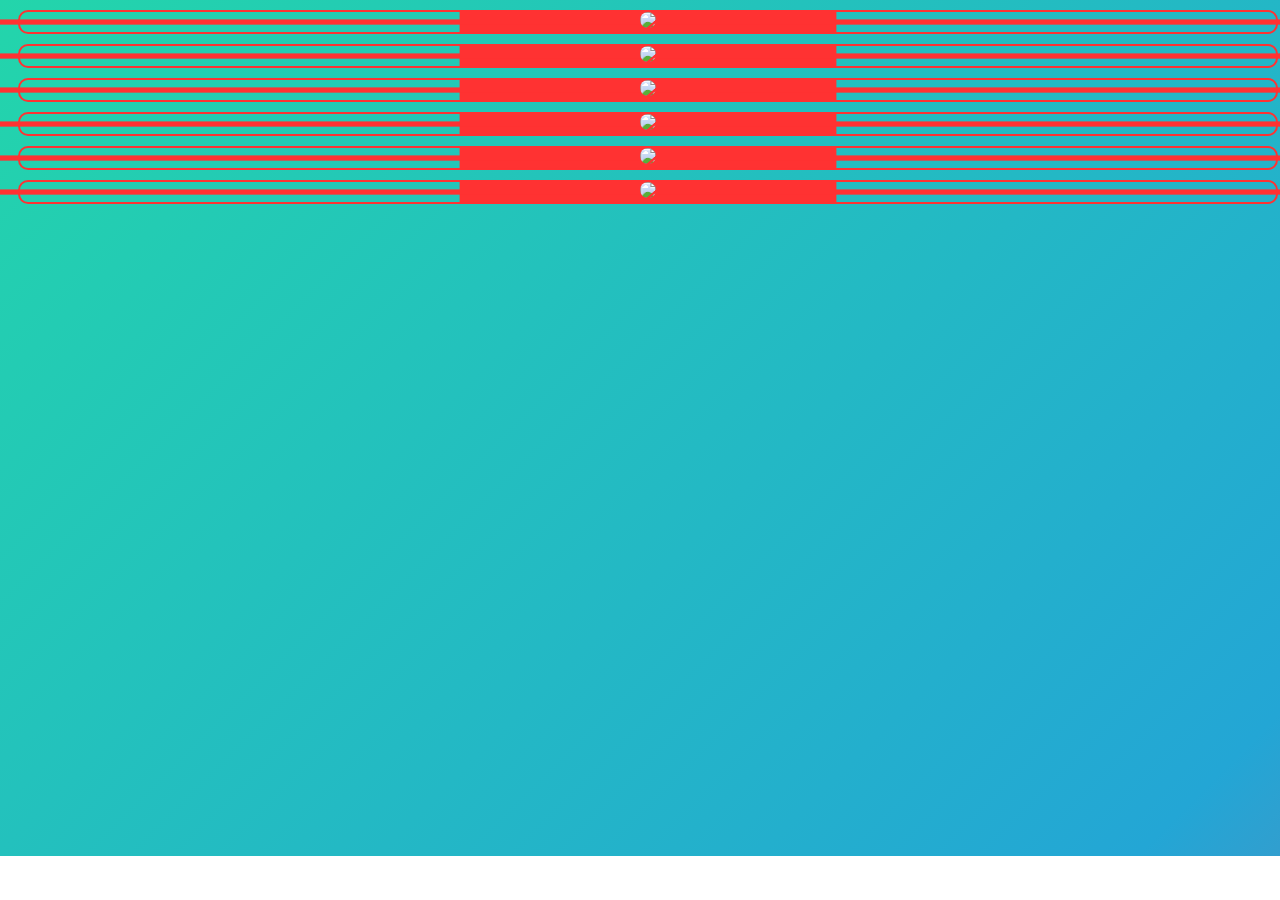
==== our-team.html @ 1195825a "Add files via upload" ====
<!DOCTYPE html>
<html lang="en">
<head>
    <meta charset="UTF-8">
    <title>meet our team</title>

    <script src="assets/js/anurag-js1.js"></script>
    <link href="assets/vendor/aos/aos.css" rel="stylesheet">
    <link href="assets/vendor/bootstrap/css/bootstrap.min.css" rel="stylesheet">
    <link href="assets/vendor/bootstrap-icons/bootstrap-icons.css" rel="stylesheet">
    <link href="assets/vendor/glightbox/css/glightbox.min.css" rel="stylesheet">
    <link href="assets/vendor/swiper/swiper-bundle.min.css" rel="stylesheet">
    <style>
        body {
            background: linear-gradient(-45deg, #ee7752, #e73c7e, #23a6d5, #23d5ab);
            background-size: 400% 400%;
            animation: gradient 15s ease infinite;
            background-repeat: no-repeat;
            width: 100%;
        }

        @keyframes gradient {
            0% {
                background-position: 0% 50%;
            }
            50% {
                background-position: 100% 50%;
            }
            100% {
                background-position: 0% 50%;
            }
        }
        .demo{ background: #e5e5e5; }
        .our-team{
            border: 2px solid #ff3232;
            border-radius: 10px;
            text-align: center;
            margin: 10px;
            z-index: 1;
            position: relative;
        }
        .our-team:before,
        .our-team:after{
            content: "";
            width: 100%;
            height: 104%;
            background: #ff3232;
            position: absolute;
            top: 50%;
            left: 0;
            z-index: -1;
            transform: translateY(-50%) scaleX(0.3);
            transition: all 0.3s ease 0s;
        }
        .our-team:after{
            width: 106%;
            left: 50%;
            transform: translate(-50%, -50%) scaleY(0.25);
        }
        .our-team:hover:before{ transform: translateY(-50%) scaleX(0.7); }
        .our-team:hover:after{ transform: translate(-50%, -50%) scaleY(0.7); }
        .our-team img{
            width: 100%;
            height: auto;
            border-radius: 10px;
            transition: all 0.3s ease 0s;
        }
        .our-team .team-content{
            width: 93%;
            padding: 25px 0 10px;
            background: #ff4444;
            position: absolute;
            bottom: 50px;
            left: 50%;
            opacity: 0;
            -webkit-clip-path: polygon(0% 15%, 15% 15%, 15% 0%, 85% 0%, 85% 15%, 100% 15%, 100% 85%, 85% 85%, 85% 100%, 15% 100%, 15% 85%, 0% 85%);
            clip-path: polygon(0% 15%, 15% 15%, 15% 0%, 85% 0%, 85% 15%, 100% 15%, 100% 85%, 85% 85%, 85% 100%, 15% 100%, 15% 85%, 0% 85%);
            transform: translateX(-50%);
            transition: all 0.3s cubic-bezier(0.5, 0.2,0.1,0.9);
        }
        .our-team:hover .team-content{
            bottom: 10px;
            opacity: 1;
        }
        .our-team .title{
            font-size: 25px;
            font-weight: 600;
            color: #fff;
            letter-spacing: 1px;
            text-transform: capitalize;
            margin: 0;
        }
        .our-team .post{
            display: block;
            font-size: 16px;
            color: #fff;
            text-transform: uppercase;
            margin-bottom: 10px;
        }
        .our-team .social{
            padding: 0;
            margin: 0;
            list-style: none;
        }
        .our-team .social li{
            display: inline-block;
            margin: 0 5px;
        }
        .our-team .social li a{
            display: block;
            width: 35px;
            height: 35px;
            line-height: 35px;
            border-radius: 50%;
            background: #fff;
            font-size: 20px;
            color: #ff3232;
            transition: all 0.3s ease 0s;
        }
        .our-team .social li a:hover{
            background: linear-gradient(to bottom,#ff3232, darkred);
            box-shadow: 0 0 0 5px rgba(255,255,255,0.3);
            color: #fff;
        }
        @media only screen and (max-width: 990px){
            .our-team{ margin-bottom: 30px; }
        }
    </style>
</head>
<body>
<div class="container">
    <div class="row">
        <div class="col-md-4 col-sm-6">
            <div class="our-team">
                <img src="assets/team-img/anurag.jpeg">
                <div class="team-content">
                    <h3 class="title">Williamson</h3>
                    <span class="post">Web Developer</span>
                    <ul class="social">
                        <li><a href="#"><i class="fab fa-facebook-f"></i></a></li>
                        <li><a href="#"><i class="fab fa-twitter"></i></a></li>
                        <li><a href="#"><i class="fab fa-google-plus-g"></i></a></li>
                    </ul>
                </div>
            </div>
        </div>



        <div class="col-md-4 col-sm-6">
            <div class="our-team">
                <img src="assets/team-img/anurag.jpeg">
                <div class="team-content">
                    <h3 class="title">Williamson</h3>
                    <span class="post">Web Developer</span>
                    <ul class="social">
                        <li><a href="#"><i class="fab fa-facebook-f"></i></a></li>
                        <li><a href="#"><i class="fab fa-twitter"></i></a></li>
                        <li><a href="#"><i class="fab fa-google-plus-g"></i></a></li>
                    </ul>
                </div>
            </div>
        </div>



        <div class="col-md-4 col-sm-6">
            <div class="our-team">
                <img src="assets/team-img/anurag.jpeg">
                <div class="team-content">
                    <h3 class="title">Williamson</h3>
                    <span class="post">Web Developer</span>
                    <ul class="social">
                        <li><a href="#"><i class="fab fa-facebook-f"></i></a></li>
                        <li><a href="#"><i class="fab fa-twitter"></i></a></li>
                        <li><a href="#"><i class="fab fa-google-plus-g"></i></a></li>
                    </ul>
                </div>
            </div>
        </div>





        <div class="col-md-4 col-sm-6">
            <div class="our-team">
                <img src="assets/team-img/anurag.jpeg">
                <div class="team-content">
                    <h3 class="title">Williamson</h3>
                    <span class="post">Web Developer</span>
                    <ul class="social">
                        <li><a href="#"><i class="fab fa-facebook-f"></i></a></li>
                        <li><a href="#"><i class="fab fa-twitter"></i></a></li>
                        <li><a href="#"><i class="fab fa-google-plus-g"></i></a></li>
                    </ul>
                </div>
            </div>
        </div>





        <div class="col-md-4 col-sm-6">
            <div class="our-team">
                <img src="assets/team-img/anurag.jpeg">
                <div class="team-content">
                    <h3 class="title">Williamson</h3>
                    <span class="post">Web Developer</span>
                    <ul class="social">
                        <li><a href="#"><i class="fab fa-facebook-f"></i></a></li>
                        <li><a href="#"><i class="fab fa-twitter"></i></a></li>
                        <li><a href="#"><i class="fab fa-google-plus-g"></i></a></li>
                    </ul>
                </div>
            </div>
        </div>






        <div class="col-md-4 col-sm-6">
            <div class="our-team">
                <img src="assets/team-img/anurag.jpeg">
                <div class="team-content">
                    <h3 class="title">Kristiana</h3>
                    <span class="post">Web Designer</span>
                    <ul class="social">
                        <li><a href="#"><i class="fab fa-facebook-f"></i></a></li>
                        <li><a href="#"><i class="fab fa-twitter"></i></a></li>
                        <li><a href="#"><i class="fab fa-google-plus-g"></i></a></li>
                    </ul>
                </div>
            </div>
        </div>
    </div>
</div>
</body>
</html>
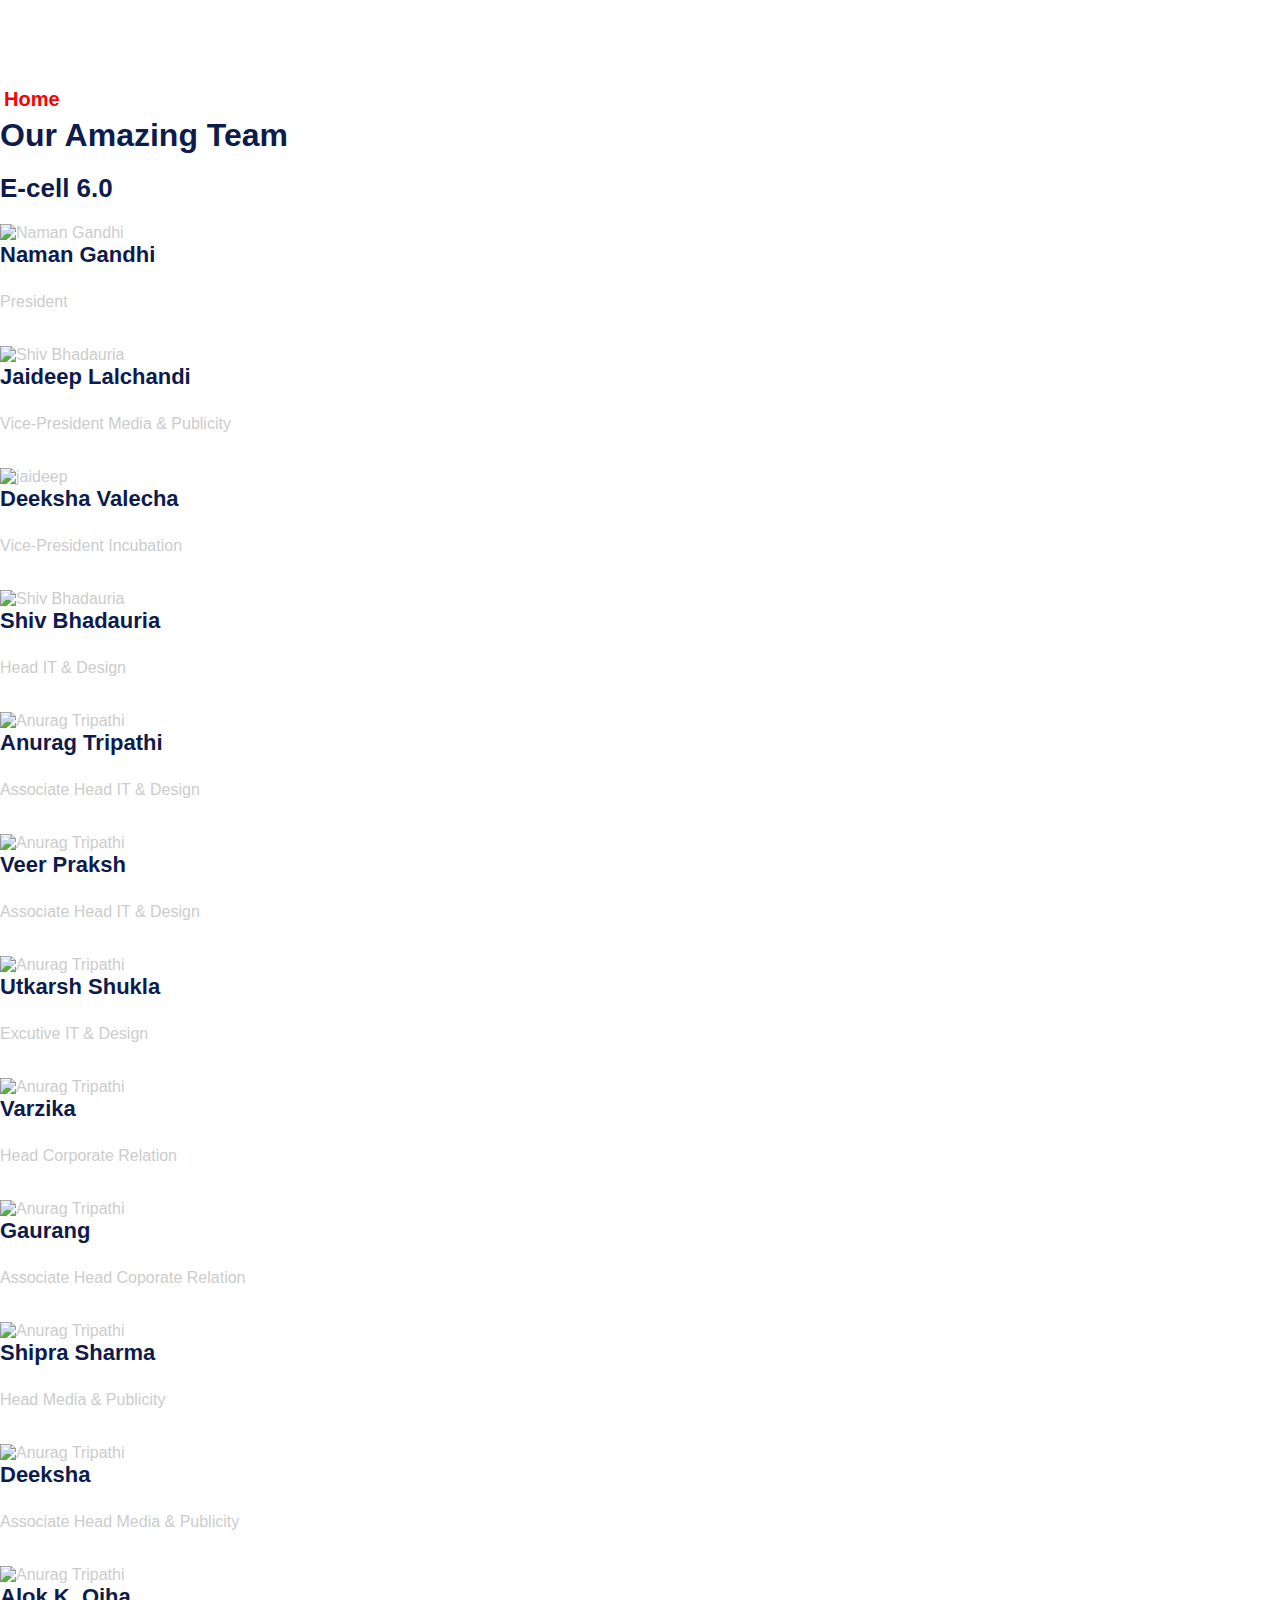
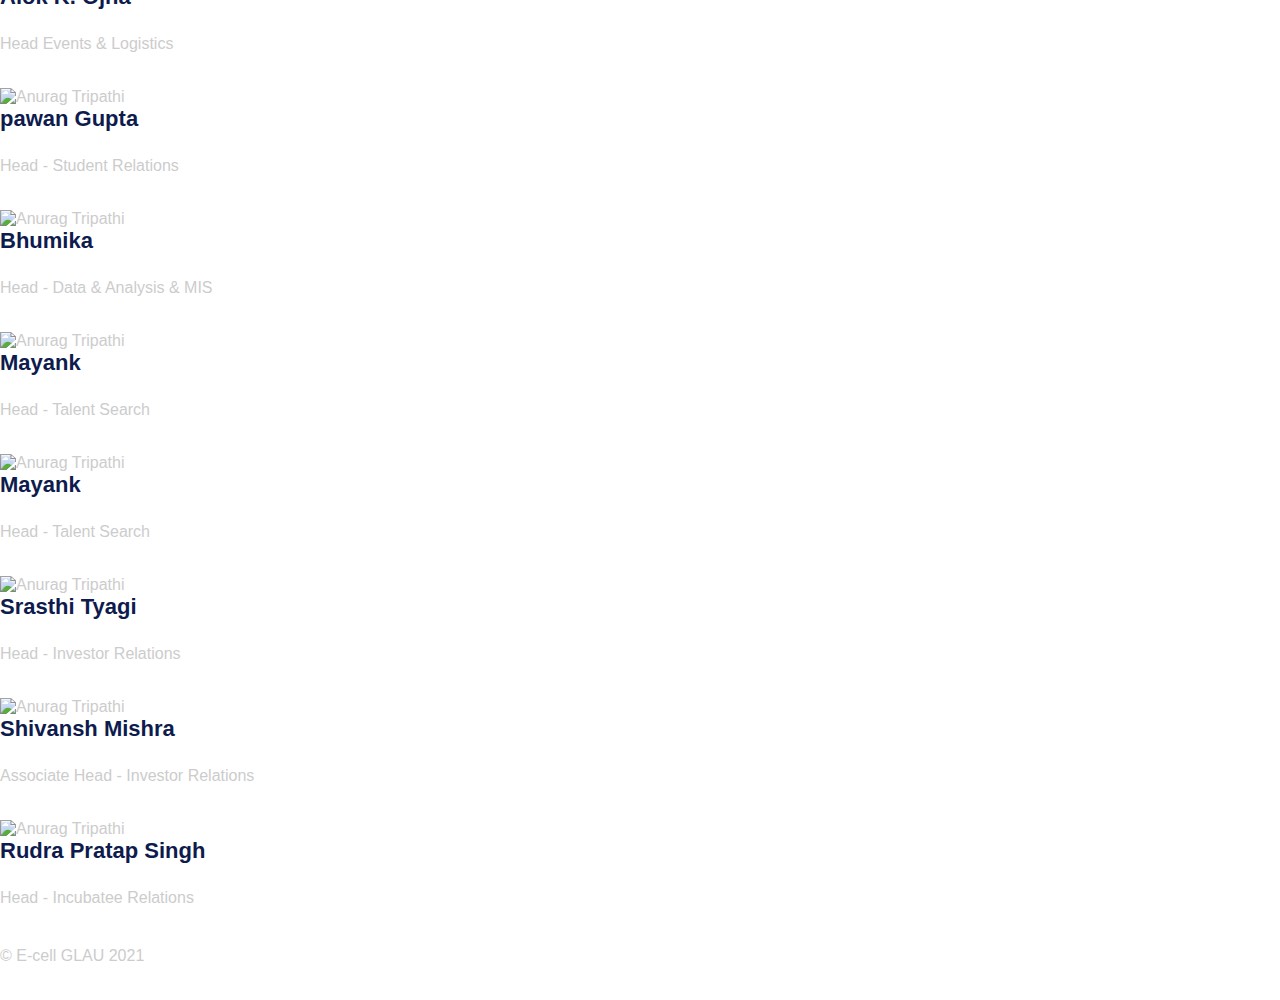
==== commit db266f35: "Add files via upload" ====
--- a/our-team.html
+++ b/our-team.html
@@ -1,242 +1,271 @@
-<!DOCTYPE html>
-<html lang="en">
+<!doctype html>
+<html>
 <head>
-    <meta charset="UTF-8">
-    <title>meet our team</title>
-
-    <script src="assets/js/anurag-js1.js"></script>
-    <link href="assets/vendor/aos/aos.css" rel="stylesheet">
-    <link href="assets/vendor/bootstrap/css/bootstrap.min.css" rel="stylesheet">
-    <link href="assets/vendor/bootstrap-icons/bootstrap-icons.css" rel="stylesheet">
-    <link href="assets/vendor/glightbox/css/glightbox.min.css" rel="stylesheet">
-    <link href="assets/vendor/swiper/swiper-bundle.min.css" rel="stylesheet">
-    <style>
-        body {
-            background: linear-gradient(-45deg, #ee7752, #e73c7e, #23a6d5, #23d5ab);
-            background-size: 400% 400%;
-            animation: gradient 15s ease infinite;
-            background-repeat: no-repeat;
-            width: 100%;
-        }
-
-        @keyframes gradient {
-            0% {
-                background-position: 0% 50%;
-            }
-            50% {
-                background-position: 100% 50%;
-            }
-            100% {
-                background-position: 0% 50%;
-            }
-        }
-        .demo{ background: #e5e5e5; }
-        .our-team{
-            border: 2px solid #ff3232;
-            border-radius: 10px;
-            text-align: center;
-            margin: 10px;
-            z-index: 1;
-            position: relative;
-        }
-        .our-team:before,
-        .our-team:after{
-            content: "";
-            width: 100%;
-            height: 104%;
-            background: #ff3232;
-            position: absolute;
-            top: 50%;
-            left: 0;
-            z-index: -1;
-            transform: translateY(-50%) scaleX(0.3);
-            transition: all 0.3s ease 0s;
-        }
-        .our-team:after{
-            width: 106%;
-            left: 50%;
-            transform: translate(-50%, -50%) scaleY(0.25);
-        }
-        .our-team:hover:before{ transform: translateY(-50%) scaleX(0.7); }
-        .our-team:hover:after{ transform: translate(-50%, -50%) scaleY(0.7); }
-        .our-team img{
-            width: 100%;
-            height: auto;
-            border-radius: 10px;
-            transition: all 0.3s ease 0s;
-        }
-        .our-team .team-content{
-            width: 93%;
-            padding: 25px 0 10px;
-            background: #ff4444;
-            position: absolute;
-            bottom: 50px;
-            left: 50%;
-            opacity: 0;
-            -webkit-clip-path: polygon(0% 15%, 15% 15%, 15% 0%, 85% 0%, 85% 15%, 100% 15%, 100% 85%, 85% 85%, 85% 100%, 15% 100%, 15% 85%, 0% 85%);
-            clip-path: polygon(0% 15%, 15% 15%, 15% 0%, 85% 0%, 85% 15%, 100% 15%, 100% 85%, 85% 85%, 85% 100%, 15% 100%, 15% 85%, 0% 85%);
-            transform: translateX(-50%);
-            transition: all 0.3s cubic-bezier(0.5, 0.2,0.1,0.9);
-        }
-        .our-team:hover .team-content{
-            bottom: 10px;
-            opacity: 1;
-        }
-        .our-team .title{
-            font-size: 25px;
-            font-weight: 600;
-            color: #fff;
-            letter-spacing: 1px;
-            text-transform: capitalize;
-            margin: 0;
-        }
-        .our-team .post{
-            display: block;
-            font-size: 16px;
-            color: #fff;
-            text-transform: uppercase;
-            margin-bottom: 10px;
-        }
-        .our-team .social{
-            padding: 0;
-            margin: 0;
-            list-style: none;
-        }
-        .our-team .social li{
-            display: inline-block;
-            margin: 0 5px;
-        }
-        .our-team .social li a{
-            display: block;
-            width: 35px;
-            height: 35px;
-            line-height: 35px;
-            border-radius: 50%;
-            background: #fff;
-            font-size: 20px;
-            color: #ff3232;
-            transition: all 0.3s ease 0s;
-        }
-        .our-team .social li a:hover{
-            background: linear-gradient(to bottom,#ff3232, darkred);
-            box-shadow: 0 0 0 5px rgba(255,255,255,0.3);
-            color: #fff;
-        }
-        @media only screen and (max-width: 990px){
-            .our-team{ margin-bottom: 30px; }
-        }
-    </style>
+    <link href="assets/css/our-teamcss.css" rel="stylesheet">
+    <link rel="stylesheet" href="https://use.fontawesome.com/releases/v5.14.0/css/all.css" integrity="sha384-HzLeBuhoNPvSl5KYnjx0BT+WB0QEEqLprO+NBkkk5gbc67FTaL7XIGa2w1L0Xbgc" crossorigin="anonymous">
+
+    <link rel="shortcut icon" type="image/x-icon" href="assets/img/Merriweather.zip.png">
+
+    <link href="assets/css/style.css" rel="stylesheet">
+    <link href="assets/css/anurag-css1.css" rel="stylesheet">
+    <link href="assets/css/anurag-css-for-title.css" rel="stylesheet">
+    <link href="assets/css/scrollcss.css" rel="stylesheet">
+    <link href="assets/css/bg-css.css" rel="stylesheet">
+    <link href="assets/css/theme.css" rel="stylesheet">
+    <link href="assets/css/onhover-events.css" rel="stylesheet">
 </head>
 <body>
-<div class="container">
-    <div class="row">
-        <div class="col-md-4 col-sm-6">
-            <div class="our-team">
-                <img src="assets/team-img/anurag.jpeg">
-                <div class="team-content">
-                    <h3 class="title">Williamson</h3>
-                    <span class="post">Web Developer</span>
-                    <ul class="social">
-                        <li><a href="#"><i class="fab fa-facebook-f"></i></a></li>
-                        <li><a href="#"><i class="fab fa-twitter"></i></a></li>
-                        <li><a href="#"><i class="fab fa-google-plus-g"></i></a></li>
-                    </ul>
-                </div>
-            </div>
+<!-- Just an image -->
+<nav class="navbar navbar-light bg-dark">
+    <a class="navbar-brand" href="index.html">
+        <img src="assets/img/Econclave_Logo1%20(1)%2011.png" width="250" height="70" alt="">
+        <a class="navbar-brand" href="index.html" style="font-size: 20px;color: red" >Home</a>
+
+    </a>
+</nav>
+<!--<nav id="navbar" class="navbar order-last order-lg-0" style="background:#000;">-->
+<!--    <ul>-->
+<!--        <li><a class="nav-link scrollto active" href="#hero">Home</a></li>-->
+<!--        <li><a class="nav-link scrollto" href="#aboutx">About</a></li>-->
+<!--        <li><a class="nav-link scrollto" href="#speakers">Speakers</a></li>-->
+<!--        <li><a class="nav-link scrollto" href="#schedule">Schedule</a></li>-->
+<!--        <li><a class="nav-link scrollto" href="#venue">Venue</a></li>-->
+<!--        <li><a class="nav-link scrollto" href="our-team.html">Team</a></li>-->
+<!--        &lt;!&ndash;          <li><a class="nav-link scrollto" href="#gallery">Gallery</a></li>&ndash;&gt;-->
+<!--        <li><a class="nav-link scrollto" href="#supporters">Sponsors</a></li>-->
+<!--        &lt;!&ndash; <li class="dropdown"><a href="#"><span>Drop Down</span> <i class="bi bi-chevron-down"></i></a>-->
+<!--        <ul>-->
+<!--          <li><a href="#">Drop Down 1</a></li>-->
+<!--          <li class="dropdown"><a href="#"><span>Deep Drop Down</span> <i class="bi bi-chevron-right"></i></a>-->
+<!--            <ul>-->
+<!--              <li><a href="#">Deep Drop Down 1</a></li>-->
+<!--              <li><a href="#">Deep Drop Down 2</a></li>-->
+<!--              <li><a href="#">Deep Drop Down 3</a></li>-->
+<!--              <li><a href="#">Deep Drop Down 4</a></li>-->
+<!--              <li><a href="#">Deep Drop Down 5</a></li>-->
+<!--            </ul>-->
+<!--          </li>-->
+<!--          <li><a href="#">Drop Down 2</a></li>-->
+<!--          <li><a href="#">Drop Down 3</a></li>-->
+<!--          <li><a href="#">Drop Down 4</a></li>-->
+<!--        </ul>-->
+<!--      </li> &ndash;&gt;-->
+<!--        <li><a class="nav-link scrollto" href="#contact">Contact</a></li>-->
+<!--    </ul>-->
+<!--    <i class="bi bi-list mobile-nav-toggle"></i>-->
+<!--</nav>-->
+<section class="page-section bg-light" id="team">
+    <div class="container" >
+        <div class="text-center" data-aos="fade-up-right">
+            <h2 class="section-heading text-uppercase">Our Amazing Team</h2>
+            <h3 class="section-subheading text-muted">E-cell 6.0</h3>
         </div>
-
-
-
-        <div class="col-md-4 col-sm-6">
-            <div class="our-team">
-                <img src="assets/team-img/anurag.jpeg">
-                <div class="team-content">
-                    <h3 class="title">Williamson</h3>
-                    <span class="post">Web Developer</span>
-                    <ul class="social">
-                        <li><a href="#"><i class="fab fa-facebook-f"></i></a></li>
-                        <li><a href="#"><i class="fab fa-twitter"></i></a></li>
-                        <li><a href="#"><i class="fab fa-google-plus-g"></i></a></li>
-                    </ul>
-                </div>
-            </div>
+        <div class="row">
+
+            <div class="col-lg-3" data-aos="fade-up-right">
+                <div class="team-member">
+                    <img class="mx-auto rounded-circle" src="assets/img/team/Naman.png" alt="Naman Gandhi" />
+                    <h4>Naman Gandhi</h4>
+                    <p class="text-muted">President</p>
+                    <a class="btn btn-dark btn-social mx-2" href="https://www.instagram.com/gandhi_naman_/" style="background:white;"><i style="color: pink" class="fab fa-instagram"></i></a>
+                    <a class="btn btn-dark btn-social mx-2" href="https://www.linkedin.com/in/gandhinaman/" style="background:white;"><i class="fab fa-linkedin-in"></i></a>
+                </div>
+            </div>
+
+            <div class="col-lg-3" data-aos="fade-up-up">
+                <div class="team-member">
+                    <img class="mx-auto rounded-circle" src="assets/img/team/jaideep.png" alt="Shiv Bhadauria" />
+                    <h4>Jaideep Lalchandi</h4>
+                    <p class="text-muted">Vice-President Media & Publicity</p>
+                    <a class="btn btn-dark btn-social mx-2" href="https://www.instagram.com/shutterspeed_12" style="background:white;"><i style="color: pink" class="fab fa-instagram"></i></a>
+                    <a class="btn btn-dark btn-social mx-2" href="https://www.linkedin.com/in/jai12" style="background:white;"><i class="fab fa-linkedin-in"></i></a>
+                </div>
+            </div>
+
+            <div class="col-lg-3" data-aos="fade-up-up">
+                <div class="team-member">
+                    <img class="mx-auto rounded-circle" src="assets/img/team/deekshav.png" alt="jaideep" />
+                    <h4>Deeksha Valecha</h4>
+                    <p class="text-muted">Vice-President Incubation</p>
+                    <a class="btn btn-dark btn-social mx-2" href="https://instagram.com/miss_valecha0111?igshid=nxprdkj6j79t" style="background:white;"><i style="color: pink" class="fab fa-instagram"></i></a>
+                    <a class="btn btn-dark btn-social mx-2" href="https://www.linkedin.com/in/deeksha-valecha-1931b4176" style="background:white;"><i class="fab fa-linkedin-in"></i></a>
+                </div>
+            </div>
+
+
+
+            <div class="col-lg-3" data-aos="fade-up-left">
+                <div class="team-member">
+                    <img class="mx-auto rounded-circle" src="assets/img/team/shiv.png" alt="Shiv Bhadauria" />
+                    <h4>Shiv Bhadauria</h4>
+                    <p class="text-muted">Head IT & Design</p>
+                    <a class="btn btn-dark btn-social mx-2" href="https://www.instagram.com/__shivbhadouria/" style="background:white;"><i style="color: pink" class="fab fa-instagram"></i></a>
+                    <a class="btn btn-dark btn-social mx-2" href="https://www.linkedin.com/in/shiv-bhadouria-53545017a/" style="background:white;"><i class="fab fa-linkedin-in"></i></a>
+                </div>
+            </div>
+
+
+            <div class="col-lg-3" data-aos="fade-up-right">
+                <div class="team-member">
+                    <img class="mx-auto rounded-circle" src="assets/img/team/anurag.jpg" alt="Anurag Tripathi" />
+                    <h4>Anurag Tripathi</h4>
+                    <p class="text-muted">Associate Head IT & Design</p>
+                    <a class="btn btn-dark btn-social mx-2" href="https://www.instagram.com/anurag.tripathii" style="background:white;"><i style="color: pink" class="fab fa-instagram"></i></a>
+                    <a class="btn btn-dark btn-social mx-2" href="https://www.linkedin.com/in/anurag-tripathi-762263172/" style="background:white;"><i class="fab fa-linkedin-in"></i></a>
+                </div>
+            </div>
+
+            <div class="col-lg-3" data-aos="fade-up-up">
+                <div class="team-member">
+                    <img class="mx-auto rounded-circle" src="assets/img/team/veer2.jpg" alt="Anurag Tripathi" />
+                    <h4>Veer Praksh</h4>
+                    <p class="text-muted">Associate Head IT & Design</p>
+                    <a class="btn btn-dark btn-social mx-2" href="https://www.instagram.com/prakash_veer/" style="background:white;"><i style="color: pink" class="fab fa-instagram"></i></a>
+                    <a class="btn btn-dark btn-social mx-2" href="https://www.linkedin.com/in/veer-prakash-8b3a431b2/" style="background:white;"><i class="fab fa-linkedin-in"></i></a>
+                </div>
+            </div>
+
+            <div class="col-lg-3" data-aos="fade-up-up">
+                <div class="team-member">
+                    <img class="mx-auto rounded-circle" src="assets/img/team/veer2.jpg" alt="Anurag Tripathi" />
+                    <h4>Utkarsh Shukla</h4>
+                    <p class="text-muted">Excutive IT & Design</p>
+                    <a class="btn btn-dark btn-social mx-2" href="https://www.instagram.com/prakash_veer/" style="background:white;"><i style="color: pink" class="fab fa-instagram"></i></a>
+                    <a class="btn btn-dark btn-social mx-2" href="https://www.linkedin.com/in/veer-prakash-8b3a431b2/" style="background:white;"><i class="fab fa-linkedin-in"></i></a>
+                </div>
+            </div>
+
+
+            <div class="col-lg-3" data-aos="fade-up-left">
+                <div class="team-member">
+                    <img class="mx-auto rounded-circle" src="assets/img/team/IMG_20190809_203653_726.jpg" alt="Anurag Tripathi" />
+                    <h4>Varzika</h4>
+                    <p class="text-muted">Head Corporate Relation</p>
+                    <a class="btn btn-dark btn-social mx-2" href="https://www.instagram.com/varzik_a/?hl=en" style="background:white;"><i style="color: pink" class="fab fa-instagram"></i></a>
+                    <a class="btn btn-dark btn-social mx-2" href="https://www.linkedin.com/in/varzikatiwari08/" style="background:white;"><i class="fab fa-linkedin-in"></i></a>
+                </div>
+            </div>
+
+            <div class="col-lg-3" data-aos="fade-up-right">
+                <div class="team-member">
+                    <img class="mx-auto rounded-circle" src="assets/img/team/gaurang.png" alt="Anurag Tripathi" />
+                    <h4>Gaurang</h4>
+                    <p class="text-muted">Associate Head Coporate Relation</p>
+                    <a class="btn btn-dark btn-social mx-2" href="https://www.instagram.com/__.gaurang.__/" style="background:white;"><i style="color: pink" class="fab fa-instagram"></i></a>
+                    <a class="btn btn-dark btn-social mx-2" href="https://www.linkedin.com/in/gaurangk30/" style="background:white;"><i class="fab fa-linkedin-in"></i></a>
+                </div>
+            </div>
+
+            <div class="col-lg-3" data-aos="fade-up-up">
+                <div class="team-member">
+                    <img class="mx-auto rounded-circle" src="assets/img/team/shipra.png" alt="Anurag Tripathi" />
+                    <h4>Shipra Sharma</h4>
+                    <p class="text-muted">Head Media & Publicity</p>
+                    <a class="btn btn-dark btn-social mx-2" href="https://www.linkedin.com/in/shipra-sharma-8b8801150" style="background:white;"><i class="fab fa-linkedin-in"></i></a>
+                </div>
+            </div>
+
+            <div class="col-lg-3" data-aos="fade-up-up">
+                <div class="team-member">
+                    <img class="mx-auto rounded-circle" src="assets/img/team/deeksha2year.png" alt="Anurag Tripathi" />
+                    <h4>Deeksha</h4>
+                    <p class="text-muted">Associate Head Media & Publicity</p>
+                    <a class="btn btn-dark btn-social mx-2" href="#!" style="background:white;"><i style="color: pink" class="fab fa-instagram"></i></a>
+                    <a class="btn btn-dark btn-social mx-2" href="#!" style="background:white;"><i class="fab fa-linkedin-in"></i></a>
+                </div>
+            </div>
+
+            <div class="col-lg-3" data-aos="fade-up-left">
+                <div class="team-member">
+                    <img class="mx-auto rounded-circle" src="assets/img/team/alok.png" alt="Anurag Tripathi" />
+                    <h4>Alok K. Ojha</h4>
+                    <p class="text-muted">Head Events & Logistics</p>
+                    <a class="btn btn-dark btn-social mx-2" href="#!" style="background:white;"><i style="color: pink" class="fab fa-instagram"></i></a>
+                    <a class="btn btn-dark btn-social mx-2" href="#!" style="background:white;"><i class="fab fa-linkedin-in"></i></a>
+                </div>
+            </div>
+
+            <div class="col-lg-3" data-aos="fade-up-right">
+                <div class="team-member">
+                    <img class="mx-auto rounded-circle" src="assets/img/team/pawan.png" alt="Anurag Tripathi" />
+                    <h4>pawan Gupta</h4>
+                    <p class="text-muted">Head - Student Relations</p>
+                    <a class="btn btn-dark btn-social mx-2" href="#!" style="background:white;"><i style="color: pink" class="fab fa-instagram"></i></a>
+                    <a class="btn btn-dark btn-social mx-2" href="#!" style="background:white;"><i class="fab fa-linkedin-in"></i></a>
+                </div>
+            </div>
+
+            <div class="col-lg-3" data-aos="fade-up-up">
+                <div class="team-member">
+                    <img class="mx-auto rounded-circle" src="assets/img/team/bhumika.png" alt="Anurag Tripathi" />
+                    <h4>Bhumika</h4>
+                    <p class="text-muted">Head - Data & Analysis & MIS</p>
+                    <a class="btn btn-dark btn-social mx-2" href="https://www.instagram.com/_bhumi123_?r=nametag" style="background:white;"><i style="color: pink" class="fab fa-instagram"></i></a>
+                    <a class="btn btn-dark btn-social mx-2" href="https://www.linkedin.com/in/bhumika-sharma-835675179" style="background:white;"><i class="fab fa-linkedin-in"></i></a>
+                </div>
+            </div>
+
+            <div class="col-lg-3" data-aos="fade-up-up">
+                <div class="team-member">
+                    <img class="mx-auto rounded-circle" src="assets/img/team/mayank.png" alt="Anurag Tripathi" />
+                    <h4>Mayank</h4>
+                    <p class="text-muted">Head - Talent Search</p>
+                    <a class="btn btn-dark btn-social mx-2" href="https://instagram.com/mayank3185?igshid=1vy41rhjdi3og" style="background:white;"><i style="color: pink" class="fab fa-instagram"></i></a>
+                    <a class="btn btn-dark btn-social mx-2" href="http://www.linkedin.com/in/mayank3185" style="background:white;"><i class="fab fa-linkedin-in"></i></a>
+                </div>
+            </div>
+
+            <div class="col-lg-3" data-aos="fade-up-left">
+                <div class="team-member">
+                    <img class="mx-auto rounded-circle" src="assets/img/team/deeksha2year.png" alt="Anurag Tripathi" />
+                    <h4>Mayank</h4>
+                    <p class="text-muted">Head - Talent Search</p>
+                    <a class="btn btn-dark btn-social mx-2" href="#!" style="background:white;"><i style="color: pink" class="fab fa-instagram"></i></a>
+                    <a class="btn btn-dark btn-social mx-2" href="#!" style="background:white;"><i class="fab fa-linkedin-in"></i></a>
+                </div>
+            </div>
+
+            <div class="col-lg-3" data-aos="fade-up-right"v>
+                <div class="team-member">
+                    <img class="mx-auto rounded-circle" src="assets/img/team/shrashti.png" alt="Anurag Tripathi" />
+                    <h4>Srasthi Tyagi</h4>
+                    <p class="text-muted">Head - Investor Relations</p>
+                    <a class="btn btn-dark btn-social mx-2" href="https://instagram.com/__tyagii___?igshid=m61086ssnace" style="background:white;"><i style="color: pink" class="fab fa-instagram"></i></a>
+                    <a class="btn btn-dark btn-social mx-2" href="https://www.linkedin.com/in/srashti-tyagi" style="background:white;"><i class="fab fa-linkedin-in"></i></a>
+                </div>
+            </div>
+
+            <div class="col-lg-3" data-aos="fade-up-up">
+                <div class="team-member">
+                    <img class="mx-auto rounded-circle" src="assets/img/team/shivansh.png" alt="Anurag Tripathi" />
+                    <h4>Shivansh Mishra</h4>
+                    <p class="text-muted">Associate Head - Investor Relations</p>
+                    <a class="btn btn-dark btn-social mx-2" href="https://instagram.com/your_shivansh?igshid=1szld5m1wb5jb" style="background:white;"><i style="color: pink" class="fab fa-instagram"></i></a>
+                    <a class="btn btn-dark btn-social mx-2" href="https://www.linkedin.com/in/shivansh-mishra" style="background:white;"><i class="fab fa-linkedin-in"></i></a>
+                </div>
+            </div>
+
+            <div class="col-lg-3" data-aos="fade-up-left">
+                <div class="team-member">
+                    <img class="mx-auto rounded-circle" src="assets/img/team/rudra.png" alt="Anurag Tripathi" />
+                    <h4>Rudra Pratap Singh</h4>
+                    <p class="text-muted">Head - Incubatee Relations</p>
+                    <a class="btn btn-dark btn-social mx-2" href="http://instagram.com/rudra.pratap.rajput/" style="background:white;"><i style="color: pink" class="fab fa-instagram"></i></a>
+                    <a class="btn btn-dark btn-social mx-2" href="http://linkedin.com/in/rudra-pratap-singh-a3a175205" style="background:white;"><i class="fab fa-linkedin-in"></i></a>
+                </div>
+            </div>
+
+
+
+
+
+
         </div>
-
-
-
-        <div class="col-md-4 col-sm-6">
-            <div class="our-team">
-                <img src="assets/team-img/anurag.jpeg">
-                <div class="team-content">
-                    <h3 class="title">Williamson</h3>
-                    <span class="post">Web Developer</span>
-                    <ul class="social">
-                        <li><a href="#"><i class="fab fa-facebook-f"></i></a></li>
-                        <li><a href="#"><i class="fab fa-twitter"></i></a></li>
-                        <li><a href="#"><i class="fab fa-google-plus-g"></i></a></li>
-                    </ul>
-                </div>
-            </div>
-        </div>
-
-
-
-
-
-        <div class="col-md-4 col-sm-6">
-            <div class="our-team">
-                <img src="assets/team-img/anurag.jpeg">
-                <div class="team-content">
-                    <h3 class="title">Williamson</h3>
-                    <span class="post">Web Developer</span>
-                    <ul class="social">
-                        <li><a href="#"><i class="fab fa-facebook-f"></i></a></li>
-                        <li><a href="#"><i class="fab fa-twitter"></i></a></li>
-                        <li><a href="#"><i class="fab fa-google-plus-g"></i></a></li>
-                    </ul>
-                </div>
-            </div>
-        </div>
-
-
-
-
-
-        <div class="col-md-4 col-sm-6">
-            <div class="our-team">
-                <img src="assets/team-img/anurag.jpeg">
-                <div class="team-content">
-                    <h3 class="title">Williamson</h3>
-                    <span class="post">Web Developer</span>
-                    <ul class="social">
-                        <li><a href="#"><i class="fab fa-facebook-f"></i></a></li>
-                        <li><a href="#"><i class="fab fa-twitter"></i></a></li>
-                        <li><a href="#"><i class="fab fa-google-plus-g"></i></a></li>
-                    </ul>
-                </div>
-            </div>
-        </div>
-
-
-
-
-
-
-        <div class="col-md-4 col-sm-6">
-            <div class="our-team">
-                <img src="assets/team-img/anurag.jpeg">
-                <div class="team-content">
-                    <h3 class="title">Kristiana</h3>
-                    <span class="post">Web Designer</span>
-                    <ul class="social">
-                        <li><a href="#"><i class="fab fa-facebook-f"></i></a></li>
-                        <li><a href="#"><i class="fab fa-twitter"></i></a></li>
-                        <li><a href="#"><i class="fab fa-google-plus-g"></i></a></li>
-                    </ul>
-                </div>
-            </div>
+        <div class="row">
+            <div class="col-lg-8 mx-auto text-center"><p class="large text-muted">
+                &copy; E-cell GLAU 2021
         </div>
     </div>
-</div>
+</section>
 </body>
 </html>--- a/assets/css/style.css
+++ b/assets/css/style.css
@@ -0,0 +1,1625 @@
+/**
+
+* Author: Anurag tripathi
+
+*/
+
+/*--------------------------------------------------------------
+# General
+--------------------------------------------------------------*/
+body {
+  background: #fff;
+  color: #2f3138;
+  font-family: "Open Sans", sans-serif;
+}
+
+a {
+  color: #f82249;
+  text-decoration: none;
+  transition: 0.5s;
+}
+
+a:hover, a:active, a:focus {
+  color: #f8234a;
+  outline: none;
+  text-decoration: none;
+}
+
+p {
+  padding: 0;
+  margin: 0 0 30px 0;
+}
+
+h1, h2, h3, h4, h5, h6 {
+  font-family: "Raleway", sans-serif;
+  font-weight: 400;
+  margin: 0 0 20px 0;
+  padding: 0;
+  color: #0e1b4d;
+}
+
+.main-page {
+  margin-top: 70px;
+}
+
+/* Prelaoder */
+#preloader {
+  position: fixed;
+  left: 0;
+  top: 0;
+  z-index: 999;
+  width: 100%;
+  height: 100%;
+  overflow: visible;
+  background: #fff url("../img/preloader.svg") no-repeat center center;
+}
+
+/*--------------------------------------------------------------
+# Back to top button
+--------------------------------------------------------------*/
+.back-to-top {
+  position: fixed;
+  visibility: hidden;
+  opacity: 0;
+  right: 15px;
+  bottom: 15px;
+  z-index: 996;
+  background: #f82249;
+  width: 40px;
+  height: 40px;
+  border-radius: 50px;
+  transition: all 0.4s;
+}
+
+.back-to-top i {
+  font-size: 28px;
+  color: #fff;
+  line-height: 0;
+}
+
+.back-to-top:hover {
+  background: #f94a6a;
+  color: #fff;
+}
+
+.back-to-top.active {
+  visibility: visible;
+  opacity: 1;
+}
+
+/* Sections Header
+--------------------------------*/
+.section-header {
+  margin-bottom: 60px;
+  position: relative;
+  padding-bottom: 20px;
+}
+
+.section-header::before {
+  content: '';
+  position: absolute;
+  display: block;
+  width: 60px;
+  height: 5px;
+  background: #f82249;
+  bottom: 0;
+  left: calc(50% - 25px);
+}
+
+.section-header h2 {
+  font-size: 36px;
+  text-transform: uppercase;
+  text-align: center;
+  font-weight: 700;
+  margin-bottom: 10px;
+}
+
+.section-header p {
+  text-align: center;
+  padding: 0;
+  margin: 0;
+  font-size: 18px;
+  font-weight: 500;
+  color: #9195a2;
+}
+
+.section-with-bg {
+  background-color: #f6f7fd;
+}
+
+/*--------------------------------------------------------------
+# Header
+--------------------------------------------------------------*/
+#header {
+  height: 90px;
+  position: fixed;
+  left: 0;
+  top: 0;
+  right: 0;
+  transition: all 0.5s;
+  z-index: 997;
+}
+
+#header.header-scrolled, #header.header-inner {
+  background: black;
+  height: 70px;
+}
+
+#header #logo h1 {
+  font-size: 36px;
+  margin: 0;
+  font-family: "Raleway", sans-serif;
+  font-weight: 700;
+  letter-spacing: 3px;
+  text-transform: uppercase;
+}
+
+#header #logo h1 span {
+  color: #f82249;
+}
+
+#header #logo h1 a, #header #logo h1 a:hover {
+  color: #fff;
+}
+
+#header #logo img {
+  padding: 0;
+  margin: 0;
+  max-height: 40px;
+}
+
+@media (max-width: 992px) {
+  #header #logo img {
+    max-height: 30px;
+  }
+}
+
+/*--------------------------------------------------------------
+# Buy Tickets
+--------------------------------------------------------------*/
+.buy-tickets {
+  color: #fff;
+  background: #f82249;
+  padding: 7px 22px;
+  margin: 0 0 0 15px;
+  border-radius: 50px;
+  border: 2px solid #f82249;
+  transition: all ease-in-out 0.3s;
+  font-weight: 500;
+  line-height: 1;
+  font-size: 13px;
+  white-space: nowrap;
+}
+
+.buy-tickets:hover {
+  background: none;
+  color: #fff;
+}
+
+.buy-tickets:focus {
+  color: #fff;
+}
+
+@media (max-width: 992px) {
+  .buy-tickets {
+    margin: 0 15px 0 0;
+  }
+}
+
+/*--------------------------------------------------------------
+# Navigation Menu
+--------------------------------------------------------------*/
+/**
+* Desktop Navigation 
+*/
+.navbar {
+  padding: 0;
+}
+
+.navbar ul {
+  margin: 0;
+  padding: 0;
+  display: flex;
+  list-style: none;
+  align-items: center;
+}
+
+.navbar li {
+  position: relative;
+}
+
+.navbar > ul > li {
+  white-space: nowrap;
+  padding: 10px 0 10px 12px;
+}
+
+.navbar a {
+  display: flex;
+  align-items: center;
+  justify-content: space-between;
+  color: rgba(202, 206, 221, 0.8);
+  font-family: "Raleway", sans-serif;
+  font-weight: 600;
+  font-size: 14px;
+  white-space: nowrap;
+  transition: 0.3s;
+  position: relative;
+  padding: 6px 4px;
+}
+
+.navbar a i {
+  font-size: 12px;
+  line-height: 0;
+  margin-left: 5px;
+}
+
+.navbar > ul > li > a:before {
+  content: "";
+  position: absolute;
+  width: 0;
+  height: 2px;
+  bottom: -6px;
+  left: 0;
+  background-color: #f82249;
+  visibility: hidden;
+  transition: all 0.3s ease-in-out 0s;
+}
+
+.navbar a:hover:before, .navbar li:hover > a:before, .navbar .active:before {
+  visibility: visible;
+  width: 100%;
+}
+
+.navbar a:hover, .navbar .active, .navbar li:hover > a {
+  color: #fff;
+}
+
+.navbar .dropdown ul {
+  display: block;
+  position: absolute;
+  left: 12px;
+  top: calc(100% + 30px);
+  margin: 0;
+  padding: 10px 0;
+  z-index: 99;
+  opacity: 0;
+  visibility: hidden;
+  background: #fff;
+  box-shadow: 0px 0px 30px rgba(127, 137, 161, 0.25);
+  transition: 0.3s;
+}
+
+.navbar .dropdown ul li {
+  min-width: 200px;
+}
+
+.navbar .dropdown ul a {
+  padding: 10px 20px;
+  font-size: 14px;
+  text-transform: none;
+  color: #060c22;
+}
+
+.navbar .dropdown ul a i {
+  font-size: 12px;
+}
+
+.navbar .dropdown ul a:hover, .navbar .dropdown ul .active:hover, .navbar .dropdown ul li:hover > a {
+  color: #f82249;
+}
+
+.navbar .dropdown:hover > ul {
+  opacity: 1;
+  top: 100%;
+  visibility: visible;
+}
+
+.navbar .dropdown .dropdown ul {
+  top: 0;
+  left: calc(100% - 30px);
+  visibility: hidden;
+}
+
+.navbar .dropdown .dropdown:hover > ul {
+  opacity: 1;
+  top: 0;
+  left: 100%;
+  visibility: visible;
+}
+
+@media (max-width: 1366px) {
+  .navbar .dropdown .dropdown ul {
+    left: -90%;
+  }
+  .navbar .dropdown .dropdown:hover > ul {
+    left: -100%;
+  }
+}
+
+/**
+* Mobile Navigation 
+*/
+.mobile-nav-toggle {
+  color: #fff;
+  font-size: 28px;
+  cursor: pointer;
+  display: none;
+  line-height: 0;
+  transition: 0.5s;
+}
+
+@media (max-width: 991px) {
+  .mobile-nav-toggle {
+    display: block;
+  }
+  .navbar ul {
+    display: none;
+  }
+}
+
+.navbar-mobile {
+  position: fixed;
+  overflow: hidden;
+  top: 0;
+  right: 0;
+  left: 0;
+  bottom: 0;
+  background: rgba(0, 0, 0, 0.9);
+  transition: 0.3s;
+  z-index: 999;
+}
+
+.navbar-mobile .mobile-nav-toggle {
+  position: absolute;
+  top: 15px;
+  right: 15px;
+}
+
+.navbar-mobile ul {
+  display: block;
+  position: absolute;
+  top: 55px;
+  right: 15px;
+  bottom: 15px;
+  left: 15px;
+  padding: 10px 0;
+  background-color: #fff;
+  overflow-y: auto;
+  transition: 0.3s;
+}
+
+.navbar-mobile > ul > li {
+  padding: 0;
+}
+
+.navbar-mobile a:hover:before, .navbar-mobile li:hover > a:before, .navbar-mobile .active:before {
+  visibility: hidden;
+}
+
+.navbar-mobile a {
+  padding: 10px 20px;
+  font-size: 15px;
+  color: #060c22;
+}
+
+.navbar-mobile a:hover, .navbar-mobile .active, .navbar-mobile li:hover > a {
+  color: #f82249;
+}
+
+.navbar-mobile .getstarted {
+  margin: 15px;
+}
+
+.navbar-mobile .dropdown ul {
+  position: static;
+  display: none;
+  margin: 10px 20px;
+  padding: 10px 0;
+  z-index: 99;
+  opacity: 1;
+  visibility: visible;
+  background: #fff;
+  box-shadow: 0px 0px 30px rgba(127, 137, 161, 0.25);
+}
+
+.navbar-mobile .dropdown ul li {
+  min-width: 200px;
+}
+
+.navbar-mobile .dropdown ul a {
+  padding: 10px 20px;
+}
+
+.navbar-mobile .dropdown ul a i {
+  font-size: 12px;
+}
+
+.navbar-mobile .dropdown ul a:hover, .navbar-mobile .dropdown ul .active:hover, .navbar-mobile .dropdown ul li:hover > a {
+  color: #f82249;
+}
+
+.navbar-mobile .dropdown > .dropdown-active {
+  display: block;
+}
+
+/*--------------------------------------------------------------
+# Hero Section
+--------------------------------------------------------------*/
+#hero {
+  width: 100%;
+  height: 100vh;
+  /*background: url(../img/) top center;*/
+  background-size: cover;
+  overflow: hidden;
+  position: relative;
+}
+
+@media (min-width: 1024px) {
+  #hero {
+    background-attachment: fixed;
+  }
+}
+
+#hero:before {
+  content: "";
+  /*background: rgba(6, 12, 34, 0.8);*/
+  position: absolute;
+  bottom: 0;
+  top: 0;
+  left: 0;
+  right: 0;
+}
+
+#hero .hero-container {
+  position: absolute;
+  bottom: 0;
+  left: 0;
+  top: 90px;
+  right: 0;
+  display: flex;
+  justify-content: center;
+  align-items: center;
+  flex-direction: column;
+  text-align: center;
+  padding: 0 15px;
+}
+
+@media (max-width: 991px) {
+  #hero .hero-container {
+    top: 70px;
+  }
+}
+
+#hero h1 {
+  color: #fff;
+  font-family: "Raleway", sans-serif;
+  font-size: 56px;
+  font-weight: 600;
+  text-transform: uppercase;
+}
+
+#hero h1 span {
+  color: #f82249;
+}
+
+@media (max-width: 991px) {
+  #hero h1 {
+    font-size: 34px;
+  }
+}
+
+#hero p {
+  color: #ebebeb;
+  font-weight: 700;
+  font-size: 20px;
+}
+
+@media (max-width: 991px) {
+  #hero p {
+    font-size: 16px;
+  }
+}
+
+#hero .play-btn {
+  width: 94px;
+  height: 94px;
+  background: radial-gradient(#f82249 50%, rgba(101, 111, 150, 0.15) 52%);
+  border-radius: 50%;
+  display: block;
+  position: relative;
+  overflow: hidden;
+}
+
+#hero .play-btn::after {
+  content: '';
+  position: absolute;
+  left: 50%;
+  top: 50%;
+  transform: translateX(-40%) translateY(-50%);
+  width: 0;
+  height: 0;
+  border-top: 10px solid transparent;
+  border-bottom: 10px solid transparent;
+  border-left: 15px solid #fff;
+  z-index: 100;
+  transition: all 400ms cubic-bezier(0.55, 0.055, 0.675, 0.19);
+}
+
+#hero .play-btn:before {
+  content: '';
+  position: absolute;
+  width: 120px;
+  height: 120px;
+  -webkit-animation-delay: 0s;
+  animation-delay: 0s;
+  -webkit-animation: pulsate-btn 2s;
+  animation: pulsate-btn 2s;
+  -webkit-animation-direction: forwards;
+  animation-direction: forwards;
+  -webkit-animation-iteration-count: infinite;
+  animation-iteration-count: infinite;
+  -webkit-animation-timing-function: steps;
+  animation-timing-function: steps;
+  opacity: 1;
+  border-radius: 50%;
+  border: 2px solid rgba(163, 163, 163, 0.4);
+  top: -15%;
+  left: -15%;
+  background: rgba(198, 16, 0, 0);
+}
+
+#hero .play-btn:hover::after {
+  border-left: 15px solid #f82249;
+  transform: scale(20);
+}
+
+#hero .play-btn:hover::before {
+  content: '';
+  position: absolute;
+  left: 50%;
+  top: 50%;
+  transform: translateX(-40%) translateY(-50%);
+  width: 0;
+  height: 0;
+  border: none;
+  border-top: 10px solid transparent;
+  border-bottom: 10px solid transparent;
+  border-left: 15px solid #fff;
+  z-index: 200;
+  -webkit-animation: none;
+  animation: none;
+  border-radius: 0;
+}
+
+#hero .about-btn {
+  font-family: "Raleway", sans-serif;
+  font-weight: 500;
+  font-size: 14px;
+  letter-spacing: 1px;
+  display: inline-block;
+  padding: 12px 32px;
+  border-radius: 50px;
+  transition: 0.5s;
+  line-height: 1;
+  margin: 10px;
+  color: #fff;
+  -webkit-animation-delay: 0.8s;
+  animation-delay: 0.8s;
+  border: 2px solid #f82249;
+}
+
+#hero .about-btn:hover {
+  background: #f82249;
+  color: #fff;
+}
+
+@-webkit-keyframes pulsate-btn {
+  0% {
+    transform: scale(0.6, 0.6);
+    opacity: 1;
+  }
+  100% {
+    transform: scale(1, 1);
+    opacity: 0;
+  }
+}
+
+@keyframes pulsate-btn {
+  0% {
+    transform: scale(0.6, 0.6);
+    opacity: 1;
+  }
+  100% {
+    transform: scale(1, 1);
+    opacity: 0;
+  }
+}
+
+/*--------------------------------------------------------------
+# About Section
+--------------------------------------------------------------*/
+#about {
+  background: url("../img/about-bg.jpg");
+  background-size: cover;
+  overflow: hidden;
+  position: relative;
+  color: #fff;
+  padding: 60px 0 40px 0;
+}
+
+@media (min-width: 1024px) {
+  #about {
+    background-attachment: fixed;
+  }
+}
+
+#about:before {
+  content: "";
+  background: rgba(13, 20, 41, 0.8);
+  position: absolute;
+  bottom: 0;
+  top: 0;
+  left: 0;
+  right: 0;
+}
+
+#about h2 {
+  font-size: 36px;
+  font-weight: bold;
+  margin-bottom: 10px;
+  color: #fff;
+}
+
+#about h3 {
+  font-size: 18px;
+  font-weight: bold;
+  text-transform: uppercase;
+  margin-bottom: 10px;
+  color: #fff;
+}
+
+#about p {
+  font-size: 14px;
+  margin-bottom: 20px;
+  color: #fff;
+}
+
+/*--------------------------------------------------------------
+# Speakers Section
+--------------------------------------------------------------*/
+#speakers {
+  padding: 60px 0 30px 0;
+}
+
+#speakers .speaker {
+  position: relative;
+  overflow: hidden;
+  margin-bottom: 30px;
+}
+
+#speakers .speaker .details {
+  background: rgba(6, 12, 34, 0.76);
+  position: absolute;
+  left: 0;
+  bottom: -40px;
+  right: 0;
+  text-align: center;
+  padding-top: 10px;
+  transition: all 300ms cubic-bezier(0.645, 0.045, 0.355, 1);
+}
+
+#speakers .speaker .details h3 {
+  color: #fff;
+  font-size: 22px;
+  font-weight: 600;
+  margin-bottom: 5px;
+}
+
+#speakers .speaker .details p {
+  color: #fff;
+  font-size: 15px;
+  margin-bottom: 10px;
+  font-style: italic;
+}
+
+#speakers .speaker .details .social {
+  height: 40px;
+}
+
+#speakers .speaker .details .social i {
+  line-height: 0;
+  margin: 0 2px;
+}
+
+#speakers .speaker .details a {
+  color: #fff;
+}
+
+#speakers .speaker .details a:hover {
+  color: #f82249;
+}
+
+#speakers .speaker:hover .details {
+  bottom: 0;
+}
+
+#speakers-details {
+  padding: 60px 0;
+}
+
+#speakers-details .details h2 {
+  color: #112363;
+  font-size: 28px;
+  font-weight: 700;
+  margin-bottom: 10px;
+}
+
+#speakers-details .details .social {
+  margin-bottom: 15px;
+}
+
+#speakers-details .details .social a {
+  background: #e9edfb;
+  color: #112363;
+  line-height: 1;
+  display: inline-block;
+  text-align: center;
+  border-radius: 50%;
+  width: 36px;
+  height: 36px;
+  display: inline-flex;
+  align-items: center;
+  justify-content: center;
+}
+
+#speakers-details .details .social a:hover {
+  background: #f82249;
+  color: #fff;
+}
+
+#speakers-details .details .social a i {
+  font-size: 16px;
+  line-height: 0;
+}
+
+#speakers-details .details p {
+  color: #112363;
+  font-size: 15px;
+  margin-bottom: 10px;
+}
+
+/*--------------------------------------------------------------
+# Schedule Section
+--------------------------------------------------------------*/
+#schedule {
+  padding: 60px 0 60px 0;
+}
+
+#schedule .nav-tabs {
+  text-align: center;
+  margin: auto;
+  display: block;
+  border-bottom: 0;
+  margin-bottom: 30px;
+}
+
+#schedule .nav-tabs li {
+  display: inline-block;
+  margin-bottom: 0;
+}
+
+#schedule .nav-tabs a {
+  border: none;
+  border-radius: 50px;
+  font-weight: 600;
+  background-color: #0e1b4d;
+  color: #fff;
+  padding: 10px 100px;
+}
+
+@media (max-width: 991px) {
+  #schedule .nav-tabs a {
+    padding: 8px 60px;
+  }
+}
+
+@media (max-width: 767px) {
+  #schedule .nav-tabs a {
+    padding: 8px 50px;
+  }
+}
+
+@media (max-width: 480px) {
+  #schedule .nav-tabs a {
+    padding: 8px 30px;
+  }
+}
+
+#schedule .nav-tabs a.active {
+  background-color: #f82249;
+  color: #fff;
+}
+
+#schedule .sub-heading {
+  text-align: center;
+  font-size: 18px;
+  font-style: italic;
+  margin: 0 auto 30px auto;
+}
+
+@media (min-width: 991px) {
+  #schedule .sub-heading {
+    width: 75%;
+  }
+}
+
+#schedule .tab-pane {
+  transition: ease-in-out .2s;
+}
+
+#schedule .schedule-item {
+  border-bottom: 1px solid #cad4f6;
+  padding-top: 15px;
+  padding-bottom: 15px;
+  transition: background-color ease-in-out 0.3s;
+}
+
+#schedule .schedule-item:hover {
+  background-color: #fff;
+}
+
+#schedule .schedule-item time {
+  padding-bottom: 5px;
+  display: inline-block;
+}
+
+#schedule .schedule-item .speaker {
+  width: 60px;
+  height: 60px;
+  overflow: hidden;
+  border-radius: 50%;
+  float: left;
+  margin: 0 10px 10px 0;
+}
+
+#schedule .schedule-item .speaker img {
+  height: 100%;
+  transform: translateX(-50%);
+  margin-left: 50%;
+  transition: all ease-in-out 0.3s;
+}
+
+#schedule .schedule-item h4 {
+  font-size: 18px;
+  font-weight: 600;
+  margin-bottom: 5px;
+}
+
+#schedule .schedule-item h4 span {
+  font-style: italic;
+  color: #19328e;
+  font-weight: normal;
+  font-size: 16px;
+}
+
+#schedule .schedule-item p {
+  font-style: italic;
+  color: #152b79;
+  margin-bottom: 0;
+}
+
+/*--------------------------------------------------------------
+# Venue Section
+--------------------------------------------------------------*/
+#venue {
+  padding: 60px 0;
+}
+
+#venue .container-fluid {
+  margin-bottom: 3px;
+}
+
+#venue .venue-map iframe {
+  width: 100%;
+  height: 100%;
+  min-height: 300px;
+}
+
+#venue .venue-info {
+  background: url("../img/venue-info-bg.jpg") top center no-repeat;
+  background-size: cover;
+  position: relative;
+  padding-top: 60px;
+  padding-bottom: 60px;
+}
+
+#venue .venue-info:before {
+  content: "";
+  background: rgba(13, 20, 41, 0.8);
+  position: absolute;
+  bottom: 0;
+  top: 0;
+  left: 0;
+  right: 0;
+}
+
+#venue .venue-info h3 {
+  font-size: 36px;
+  font-weight: 700;
+  color: #fff;
+}
+
+@media (max-width: 574px) {
+  #venue .venue-info h3 {
+    font-size: 24px;
+  }
+}
+
+#venue .venue-info p {
+  color: #fff;
+  margin-bottom: 0;
+}
+
+#venue .venue-gallery-container {
+  padding-right: 12px;
+}
+
+#venue .venue-gallery {
+  overflow: hidden;
+  border-right: 3px solid #fff;
+  border-bottom: 3px solid #fff;
+}
+
+#venue .venue-gallery img {
+  transition: all ease-in-out 0.4s;
+}
+
+#venue .venue-gallery:hover img {
+  transform: scale(1.1);
+}
+
+/*--------------------------------------------------------------
+# Hotels Section
+--------------------------------------------------------------*/
+#hotels {
+  padding: 60px 0;
+}
+
+#hotels .hotel {
+  border: 1px solid #e0e5fa;
+  background: #fff;
+  margin-bottom: 30px;
+}
+
+#hotels .hotel:hover .hotel-img img {
+  transform: scale(1.1);
+}
+
+#hotels .hotel-img {
+  overflow: hidden;
+  margin-bottom: 15px;
+}
+
+#hotels .hotel-img img {
+  transition: 0.3s ease-in-out;
+}
+
+#hotels h3 {
+  font-weight: 600;
+  font-size: 20px;
+  margin-bottom: 5px;
+  padding: 0 20px;
+}
+
+#hotels a {
+  color: #152b79;
+}
+
+#hotels a:hover {
+  color: #f82249;
+}
+
+#hotels .stars {
+  padding: 0 20px;
+  margin-bottom: 5px;
+}
+
+#hotels .stars i {
+  color: #ffc31d;
+}
+
+#hotels p {
+  padding: 0 20px;
+  margin-bottom: 20px;
+  color: #060c22;
+  font-style: italic;
+  font-size: 15px;
+}
+
+/*--------------------------------------------------------------
+# Gallery Section
+--------------------------------------------------------------*/
+#gallery {
+  padding: 60px;
+  overflow: hidden;
+}
+
+#gallery .swiper-pagination {
+  margin-top: 20px;
+  position: relative;
+}
+
+#gallery .swiper-pagination .swiper-pagination-bullet {
+  width: 12px;
+  height: 12px;
+  background-color: #fff;
+  opacity: 1;
+  border: 1px solid #f82249;
+}
+
+#gallery .swiper-pagination .swiper-pagination-bullet-active {
+  background-color: #f82249;
+}
+
+#gallery .swiper-slide-active {
+  text-align: center;
+}
+
+@media (min-width: 992px) {
+  #gallery .swiper-wrapper {
+    padding: 40px 0;
+  }
+  #gallery .swiper-slide-active {
+    border: 5px solid #f82249;
+    padding: 4px;
+    background: #fff;
+    z-index: 1;
+    transform: scale(1.15);
+    margin-top: 6px;
+  }
+}
+
+/*--------------------------------------------------------------
+# Sponsors Section
+--------------------------------------------------------------*/
+#supporters {
+  padding: 60px 0;
+}
+
+#supporters .supporters-wrap {
+  border-top: 1px solid #e0e5fa;
+  border-left: 1px solid #e0e5fa;
+  margin-bottom: 30px;
+}
+
+#supporters .supporter-logo {
+  padding: 30px;
+  display: flex;
+  justify-content: center;
+  align-items: center;
+  border-right: 1px solid #e0e5fa;
+  border-bottom: 1px solid #e0e5fa;
+  overflow: hidden;
+  background: rgba(255, 255, 255, 0.5);
+  height: 160px;
+}
+
+#supporters .supporter-logo:hover img {
+  transform: scale(1.2);
+}
+
+#supporters img {
+  transition: all 0.4s ease-in-out;
+}
+
+/*--------------------------------------------------------------
+# F.A.Q Section
+--------------------------------------------------------------*/
+#faq {
+  padding: 60px 0;
+}
+
+#faq .faq-list {
+  padding: 0;
+  list-style: none;
+}
+
+#faq .faq-list li {
+  border-bottom: 1px solid #e9eaed;
+  margin-bottom: 20px;
+  padding-bottom: 20px;
+}
+
+#faq .faq-list .question {
+  display: block;
+  position: relative;
+  font-family: #f82249;
+  font-size: 18px;
+  line-height: 24px;
+  font-weight: 400;
+  padding-left: 25px;
+  cursor: pointer;
+  color: #e0072f;
+  transition: 0.3s;
+}
+
+#faq .faq-list i {
+  font-size: 16px;
+  position: absolute;
+  left: 0;
+  top: -2px;
+}
+
+#faq .faq-list p {
+  margin-bottom: 0;
+  padding: 10px 0 0 25px;
+}
+
+#faq .faq-list .icon-show {
+  display: none;
+}
+
+#faq .faq-list .collapsed {
+  color: black;
+}
+
+#faq .faq-list .collapsed:hover {
+  color: #f82249;
+}
+
+#faq .faq-list .collapsed .icon-show {
+  display: inline-block;
+  transition: 0.6s;
+}
+
+#faq .faq-list .collapsed .icon-close {
+  display: none;
+  transition: 0.6s;
+}
+
+/*--------------------------------------------------------------
+# Subscribe Section
+--------------------------------------------------------------*/
+#subscribe {
+  padding: 60px;
+  background: url(../img/subscribe-bg.jpg) center center no-repeat;
+  background-size: cover;
+  overflow: hidden;
+  position: relative;
+}
+
+#subscribe:before {
+  content: "";
+  background: rgba(6, 12, 34, 0.6);
+  position: absolute;
+  bottom: 0;
+  top: 0;
+  left: 0;
+  right: 0;
+}
+
+@media (min-width: 1024px) {
+  #subscribe {
+    background-attachment: fixed;
+  }
+}
+
+#subscribe .section-header h2, #subscribe p {
+  color: #fff;
+}
+
+#subscribe input {
+  background: #fff;
+  color: #060c22;
+  border: 0;
+  outline: none;
+  margin: 0;
+  padding: 9px 20px;
+  border-radius: 50px;
+  font-size: 14px;
+}
+
+@media (min-width: 767px) {
+  #subscribe input {
+    min-width: 400px;
+  }
+}
+
+#subscribe button {
+  border: 0;
+  padding: 9px 25px;
+  cursor: pointer;
+  background: #f82249;
+  color: #fff;
+  transition: all 0.3s ease;
+  outline: none;
+  font-size: 14px;
+  border-radius: 50px;
+}
+
+#subscribe button:hover {
+  background: #e0072f;
+}
+
+@media (max-width: 460px) {
+  #subscribe button {
+    margin-top: 10px;
+  }
+}
+
+/*--------------------------------------------------------------
+# Buy Tickets Section
+--------------------------------------------------------------*/
+#buy-tickets {
+  padding: 60px 0;
+}
+
+#buy-tickets .card {
+  border: none;
+  border-radius: 5px;
+  transition: all  0.3s ease-in-out;
+  box-shadow: 0 10px 25px 0 rgba(6, 12, 34, 0.1);
+}
+
+#buy-tickets .card:hover {
+  box-shadow: 0 10px 35px 0 rgba(6, 12, 34, 0.2);
+}
+
+#buy-tickets .card hr {
+  margin: 25px 0;
+}
+
+#buy-tickets .card .card-title {
+  margin: 10px 0;
+  font-size: 14px;
+  letter-spacing: 1px;
+  font-weight: bold;
+}
+
+#buy-tickets .card .card-price {
+  font-size: 48px;
+  margin: 0;
+}
+
+#buy-tickets .card ul li {
+  margin-bottom: 20px;
+}
+
+#buy-tickets .card .text-muted {
+  opacity: 0.7;
+}
+
+#buy-tickets .card .btn {
+  font-size: 15px;
+  border-radius: 50px;
+  padding: 10px 40px;
+  transition: all 0.2s;
+  background-color: #f82249;
+  border: 0;
+  color: #fff;
+}
+
+#buy-tickets .card .btn:hover {
+  background-color: #e0072f;
+}
+
+#buy-tickets #buy-ticket-modal input, #buy-tickets #buy-ticket-modal select {
+  border-radius: 0;
+}
+
+#buy-tickets #buy-ticket-modal .btn {
+  font-size: 15px;
+  border-radius: 50px;
+  padding: 10px 40px;
+  transition: all 0.2s;
+  background-color: #f82249;
+  border: 0;
+  color: #fff;
+}
+
+#buy-tickets #buy-ticket-modal .btn:hover {
+  background-color: #e0072f;
+}
+
+/*--------------------------------------------------------------
+# Contact Section
+--------------------------------------------------------------*/
+#contact {
+  padding: 60px 0;
+}
+
+#contact .contact-info {
+  margin-bottom: 20px;
+  text-align: center;
+}
+
+#contact .contact-info i {
+  font-size: 48px;
+  display: inline-block;
+  margin-bottom: 10px;
+  color: #f82249;
+}
+
+#contact .contact-info address, #contact .contact-info p {
+  margin-bottom: 0;
+  color: #112363;
+}
+
+#contact .contact-info h3 {
+  font-size: 18px;
+  margin-bottom: 15px;
+  font-weight: bold;
+  text-transform: uppercase;
+  color: #112363;
+}
+
+#contact .contact-info a {
+  color: #4869df;
+}
+
+#contact .contact-info a:hover {
+  color: #f82249;
+}
+
+#contact .contact-address, #contact .contact-phone, #contact .contact-email {
+  margin-bottom: 20px;
+}
+
+@media (min-width: 768px) {
+  #contact .contact-address, #contact .contact-phone, #contact .contact-email {
+    padding: 20px 0;
+  }
+}
+
+@media (min-width: 768px) {
+  #contact .contact-phone {
+    border-left: 1px solid #ddd;
+    border-right: 1px solid #ddd;
+  }
+}
+
+#contact .php-email-form .error-message {
+  display: none;
+  color: #fff;
+  background: #ed3c0d;
+  text-align: left;
+  padding: 15px;
+  font-weight: 600;
+}
+
+#contact .php-email-form .error-message br + br {
+  margin-top: 25px;
+}
+
+#contact .php-email-form .sent-message {
+  display: none;
+  color: #fff;
+  background: #18d26e;
+  text-align: center;
+  padding: 15px;
+  font-weight: 600;
+}
+
+#contact .php-email-form .loading {
+  display: none;
+  background: #fff;
+  text-align: center;
+  padding: 15px;
+}
+
+#contact .php-email-form .loading:before {
+  content: "";
+  display: inline-block;
+  border-radius: 50%;
+  width: 24px;
+  height: 24px;
+  margin: 0 10px -6px 0;
+  border: 3px solid #18d26e;
+  border-top-color: #eee;
+  -webkit-animation: animate-loading 1s linear infinite;
+  animation: animate-loading 1s linear infinite;
+}
+
+#contact .php-email-form input, #contact .php-email-form textarea {
+  border-radius: 0;
+  box-shadow: none;
+  font-size: 14px;
+}
+
+#contact .php-email-form input:focus, #contact .php-email-form textarea:focus {
+  border-color: #f82249;
+}
+
+#contact .php-email-form input {
+  padding: 10px 15px;
+}
+
+#contact .php-email-form textarea {
+  padding: 12px 15px;
+}
+
+#contact .php-email-form button[type="submit"] {
+  background: #f82249;
+  border: 0;
+  padding: 10px 40px;
+  color: #fff;
+  transition: 0.4s;
+  border-radius: 50px;
+  cursor: pointer;
+}
+
+#contact .php-email-form button[type="submit"]:hover {
+  background: #e0072f;
+}
+
+@-webkit-keyframes animate-loading {
+  0% {
+    transform: rotate(0deg);
+  }
+  100% {
+    transform: rotate(360deg);
+  }
+}
+
+@keyframes animate-loading {
+  0% {
+    transform: rotate(0deg);
+  }
+  100% {
+    transform: rotate(360deg);
+  }
+}
+
+/*--------------------------------------------------------------
+# Footer
+--------------------------------------------------------------*/
+#footer {
+  background: #101522;
+  padding: 0 0 25px 0;
+  color: #eee;
+  font-size: 14px;
+}
+
+#footer .footer-top {
+  background: #040919;
+  padding: 60px 0 30px 0;
+}
+
+#footer .footer-top .footer-info {
+  margin-bottom: 30px;
+}
+
+#footer .footer-top .footer-info h3 {
+  font-size: 26px;
+  margin: 0 0 20px 0;
+  padding: 2px 0 2px 0;
+  line-height: 1;
+  font-family: "Raleway", sans-serif;
+  font-weight: 700;
+  color: #fff;
+}
+
+#footer .footer-top .footer-info img {
+  height: 40px;
+  margin-bottom: 10px;
+}
+
+#footer .footer-top .footer-info p {
+  font-size: 14px;
+  line-height: 24px;
+  margin-bottom: 0;
+  font-family: "Raleway", sans-serif;
+  color: #fff;
+}
+
+#footer .footer-top .social-links a {
+  display: inline-block;
+  background: #222636;
+  color: #eee;
+  line-height: 1;
+  margin-right: 4px;
+  border-radius: 50%;
+  width: 36px;
+  height: 36px;
+  transition: 0.3s;
+  display: inline-flex;
+  align-items: center;
+  justify-content: center;
+}
+
+#footer .footer-top .social-links a i {
+  line-height: 0;
+  font-size: 16px;
+}
+
+#footer .footer-top .social-links a:hover {
+  background: #f82249;
+  color: #fff;
+}
+
+#footer .footer-top h4 {
+  font-size: 14px;
+  font-weight: bold;
+  color: #fff;
+  text-transform: uppercase;
+  position: relative;
+  padding-bottom: 12px;
+  border-bottom: 2px solid #f82249;
+}
+
+#footer .footer-top .footer-links {
+  margin-bottom: 30px;
+}
+
+#footer .footer-top .footer-links ul {
+  list-style: none;
+  padding: 0;
+  margin: 0;
+}
+
+#footer .footer-top .footer-links ul i {
+  padding-right: 5px;
+  color: #f82249;
+  font-size: 18px;
+}
+
+#footer .footer-top .footer-links ul li {
+  border-bottom: 1px solid #262c44;
+  padding: 10px 0;
+}
+
+#footer .footer-top .footer-links ul li:first-child {
+  padding-top: 0;
+}
+
+#footer .footer-top .footer-links ul a {
+  color: #eee;
+}
+
+#footer .footer-top .footer-links ul a:hover {
+  color: #f82249;
+}
+
+#footer .footer-top .footer-contact {
+  margin-bottom: 30px;
+}
+
+#footer .footer-top .footer-contact p {
+  line-height: 26px;
+}
+
+#footer .footer-top .footer-newsletter {
+  margin-bottom: 30px;
+}
+
+#footer .footer-top .footer-newsletter input[type="email"] {
+  border: 0;
+  padding: 6px 8px;
+  width: 65%;
+}
+
+#footer .footer-top .footer-newsletter input[type="submit"] {
+  background: #f82249;
+  border: 0;
+  width: 35%;
+  padding: 6px 0;
+  text-align: center;
+  color: #fff;
+  transition: 0.3s;
+  cursor: pointer;
+}
+
+#footer .footer-top .footer-newsletter input[type="submit"]:hover {
+  background: #e0072f;
+}
+
+#footer .copyright {
+  text-align: center;
+  padding-top: 30px;
+}
+
+#footer .credits {
+  text-align: center;
+  font-size: 13px;
+  color: #ddd;
+}
--- a/assets/css/anurag-css1.css
+++ b/assets/css/anurag-css1.css
@@ -0,0 +1,1492 @@
+
+
+
+
+/*--------------------*/
+/* Designed and developed by Anurag.tripathii*/
+/*--------------------*/
+
+body,
+html {
+    overflow-x:hidden;
+}
+
+
+a {
+    text-decoration: none;
+    color: #2f2f2f;
+}
+
+a:hover,
+a:focus {
+    outline: none;
+    text-decoration: none;
+}
+
+h1,
+h2,
+h3,
+h4,
+h5,
+h6 {
+    font-family: 'Poppins', sans-serif;
+    font-weight: 700;
+    margin-top: 0;
+}
+
+h1 {
+    font-size: 38px;
+}
+
+h2 {
+    font-size: 32px;
+    line-height: 1.13;
+}
+
+h3 {
+    font-size: 26px;
+}
+
+h4 {
+    font-size: 22px;
+}
+
+h5 {
+    font-size: 20px;
+}
+
+h6 {
+    font-size: 18px;
+}
+
+img {
+    border: none;
+    max-width: 100%;
+}
+
+code {
+    background-color: #ee6e73;
+    border-radius: 2px;
+    color: #fff;
+    padding: 2px 4px;
+}
+
+pre {
+    background-color: #f8f8f8;
+    border: 1px solid #eee;
+    border-radius: 4px;
+    padding: 10px;
+}
+
+pre code {
+    background-color: transparent;
+    color: #333333;
+}
+
+del{
+    text-decoration-color: #ee6e73;
+}
+
+kbd {
+    background-color: #ddd;
+    padding: 4px 6px;
+    border-radius: 2px;
+}
+
+address {
+    line-height: 1.5;
+    padding-left: 10px;
+}
+
+dl dt {
+    font-weight: 700;
+}
+
+dl dd {
+    margin-left: 0;
+}
+
+blockquote {
+    background-color: #f8f8f8;
+    border-radius: 0 4px 4px 0;
+    padding: 5px 15px;
+
+}
+
+blockquote p {
+    margin-top: 10px;
+}
+
+button {
+    padding: 5px 15px;
+    border: none;
+}
+
+button:focus {
+    outline: none;
+    border: none;
+}
+
+iframe {
+    border: none;
+}
+
+
+/* ========= BUTTON =========*/
+
+
+.mu-send-msg-btn {
+    color: #555;
+    font-size: 14px;
+    font-weight: 400;
+    letter-spacing: 1px;
+    text-align: center;
+    padding: 16px 24px;
+    margin-top: 10px;
+    -webkit-transition: all 0.5s;
+    transition: all 0.5s;
+    width: 200px;
+    color: #fff;
+    border-radius: 20px;
+    cursor: pointer;
+    text-transform: uppercase;
+}
+
+.mu-send-msg-btn:hover,
+.mu-send-msg-btn:focus {
+    background-color: #fff;
+}
+
+/*scrol to top*/
+
+.scrollToTop {
+    bottom: 60px;
+    color: #ffffff;
+    display: none;
+    font-size: 30px;
+    line-height: 50px;
+    position: fixed;
+    right: 20px;
+    text-align: center;
+    text-decoration: none;
+    width: 55px;
+    z-index: 999;
+    -webkit-transition: all 0.5s ease 0s;
+    transition: all 0.5s ease 0s;
+    height: 55px;
+    border-radius: 10px;
+}
+
+.scrollToTop:hover,
+.scrollToTop:focus {
+    color: #fff;
+}
+
+
+
+/*--------------------*/
+/* HEADER */
+/*--------------------*/
+
+#mu-hero {
+    background-image: url("assets/images/head-featured-bg.jpg");
+    display: inline;
+    float: left;
+    width: 100%;
+    position: relative;
+    background-position: center center;
+    background-attachment: fixed;
+    -webkit-background-size: cover;
+    background-size: cover;
+}
+
+#mu-hero:after{
+    content: '';
+    position: absolute;
+    left: 0;
+    right: 0;
+    top: 0;
+    bottom: 0;
+    height: 100%;
+    opacity: 0.84;
+    width: 100%;
+    z-index: 10;
+}
+
+.mu-hero-area {
+    display: inline;
+    float: left;
+    position: relative;
+    z-index: 99;
+    width: 100%;
+}
+
+.mu-hero-top {
+    display: inline;
+    float: left;
+    width: 100%;
+    padding: 25px 0;
+}
+
+
+.mu-logo-area {
+    display: inline;
+    float: left;
+    width: 50%;
+}
+
+.mu-logo {
+    font-size: 30px;
+    font-family: 'Poppins', sans-serif;
+    display: inline-block;
+    font-weight: 700;
+    background: #fff;
+    max-width: 500px;
+}
+
+.mu-logo span{
+    display: inline-block;
+    padding: 5px 15px;
+}
+
+.mu-hero-top-info {
+    display: inline;
+    float: left;
+    text-align: right;
+    width: 50%;
+}
+
+.mu-hero-top-info ul {
+    margin-top: 14px;
+}
+
+.mu-hero-top-info ul li {
+    list-style: none;
+    color: #fff;
+    font-size: 18px;
+    display: inline-block;
+    padding: 0 8px;
+    border-left: 1px solid #f8f8f8;
+    font-size: 16px;
+    float: right;
+}
+
+.mu-hero-top-info ul li:last-child {
+    border-left: none;
+}
+
+.mu-menu-btn {
+    position: fixed;
+    right: 15%;
+    top: 50px;
+    color: #fff;
+    font-size: 25px;
+    border: 2px solid #fff;
+    padding: 5px 14px;
+    z-index: 999;
+    -webkit-transition: all 0.5s;
+    -o-transition: all 0.5s;
+    transition: all 0.5s;
+}
+
+.mu-menu-btn:hover,
+.mu-menu-btn:focus {
+    border: 2px solid #fff;
+}
+
+.mu-scrolldown-area {
+    display: inline;
+    float: left;
+    text-align: center;
+    width: 100%;
+}
+
+.mu-scrolldown {
+    font-size: 40px;
+    color: #fff;
+    display: inline-block;
+    margin-top: 50px;
+}
+
+.mu-scrolldown:hover,
+.mu-scrolldown:focus {
+    color: #fff;
+}
+
+
+/*=== Featured section ===*/
+
+.mu-hero-featured-area {
+    display: inline;
+    float: left;
+    padding: 60px 0 150px;
+    width: 100%;
+}
+
+.mu-hero-featured-content {
+    display: inline;
+    float: right;
+    margin-top: 50px;
+    text-align: center;
+    width: 100%;
+}
+
+.mu-hero-featured-content h1 {
+    font-size: 45px;
+    color: #fff;
+    font-weight: 700;
+    margin-bottom: 15px;
+}
+
+
+.mu-hero-featured-content p {
+    color: #fff;
+    font-size: 20px;
+    font-weight: 300;
+    line-height: 1.3;
+    letter-spacing: 1px;
+}
+
+.mu-hero-featured-content h2 {
+    color: #fff;
+    font-size: 24px;
+    margin-bottom: 12px;
+    font-weight: 400;
+    letter-spacing: 1px;
+    display: inline-block;
+}
+
+.mu-book-now-btn {
+    display: inline-block;
+    border: 1px solid #fff;
+    background-color: #fff;
+    text-transform: uppercase;
+    font-size: 18px;
+    padding: 10px 20px;
+    border-radius: 25px;
+    margin-top: 30px;
+}
+
+/*--------------------*/
+/* ABOUT US */
+/*--------------------*/
+
+
+#mu-about {
+    background-color: #fff;
+    display: inline;
+    float: left;
+    width: 100%;
+}
+
+.mu-about-area {
+    display: inline;
+    float: left;
+    padding: 100px 0;
+    width: 100%;
+}
+
+.mu-about-left {
+    display: inline;
+    float: left;
+    width: 100%;
+}
+
+.mu-about-right {
+    display: inline;
+    float: left;
+    margin-top: 35px;
+    width: 130%;
+    background-color: #fff;
+    padding: 40px;
+    margin-left: -175px;
+    box-shadow: 3px 1px 18px -9px #000;
+}
+
+.mu-about-right p {
+    font-size: 15px;
+}
+
+
+/*WHY US*/
+
+#mu-why-us {
+    background-color: #fff;
+    float: left;
+    padding: 50px 0 100px;
+    display: inline;
+    width: 100%;
+}
+
+.mu-why-us-area {
+    display: inline;
+    float: left;
+    text-align: center;
+    width: 100%;
+}
+
+.mu-why-us-area h2 {
+    color: #333;
+
+}
+
+.mu-why-us-content {
+    display: inline;
+    float: left;
+    margin-top: 50px;
+    width: 100%;
+}
+
+.mu-why-us-single {
+    display: inline;
+    float: left;
+    width: 100%;
+    padding: 0 5px;
+}
+
+.my-why-us-single-icon {
+    border: 1px solid #ccc;
+    font-size: 30px;
+    display: inline-block;
+    width: 85px;
+    height: 85px;
+    line-height: 85px;
+    border-radius: 50%;
+    margin-bottom: 20px;
+}
+
+.mu-why-us-single h3 {
+    font-size: 22px;
+    margin-bottom: 15px;
+}
+
+.mu-why-us-single p {
+    font-size: 15px;
+}
+
+/*--------------------*/
+/* VIDEO */
+/*--------------------*/
+
+
+#mu-video {
+    background-image: url("assets/images/about-video-bg.jpeg");
+    background-attachment: fixed;
+    background-position: center center;
+    -webkit-background-size: cover;
+    background-size: cover;
+    display: inline;
+    float: left;
+    position: relative;
+    width: 100%;
+}
+
+#mu-video:after{
+    content: '';
+    position: absolute;
+    left: 0;
+    right: 0;
+    top: 0;
+    bottom: 0;
+    height: 100%;
+    opacity: 0.94;
+    width: 100%;
+    z-index: 10;
+}
+
+.mu-video-area {
+    display: inline;
+    float: left;
+    position: relative;
+    padding: 100px 0;
+    text-align: center;
+    width: 100%;
+    z-index: 99;
+}
+
+.mu-video-area h2,
+.mu-video-area p {
+    color: #fff;
+}
+
+.mu-video-content {
+    display: inline;
+    float: left;
+    width: 100%;
+    margin-top: 50px;
+}
+
+.mu-video-content iframe {
+    border: none;
+}
+
+
+/*--------------------*/
+/* FEATURED TOURS */
+/*--------------------*/
+
+#mu-featured-tours {
+    background-color: #fff;
+    float: left;
+    padding: 100px 0;
+    display: inline;
+    width: 100%;
+}
+
+.mu-featured-tours-area {
+    display: inline;
+    float: left;
+    text-align: center;
+    width: 100%;
+}
+
+.mu-featured-tours-area h2 {
+    color: #333;
+}
+
+.mu-title-content {
+    padding: 0 10%;
+}
+
+.mu-featured-tours-content {
+    display: inline;
+    float: left;
+    margin-top: 40px;
+    width: 100%;
+}
+
+.mu-featured-tours-single {
+    background-color: #f8f8f8;
+    display: inline;
+    float: left;
+    width: 100%;
+    margin: 15px 0;
+}
+
+.mu-featured-tours-single-info {
+    display: inline;
+    float: left;
+    position: relative;
+    width: 100%;
+    padding: 20px 10px;
+}
+
+.mu-featured-tours-single h3 {
+    font-size: 22px;
+    margin-bottom: 5px;
+}
+
+.mu-featured-tours-single h4 {
+    font-size: 16px;
+    margin-bottom: 10px;
+    font-weight: 300;
+}
+
+.mu-price-tag {
+    position: absolute;
+    bottom: 25px;
+    left: 15px;
+    color: #333;
+    font-size: 22px;
+    font-weight: 600;
+}
+
+.mu-featured-tours-single p {
+    font-size: 15px;
+}
+
+.mu-featured-tours-single-info .mu-book-now-btn {
+    margin-top: 10px;
+    font-size: 15px;
+    text-transform: capitalize;
+    float: right;
+}
+
+/*--------------------*/
+/* TRAVELERS TESTIMONIALS */
+/*--------------------*/
+
+#mu-testimonials {
+    background-image: url("assets/images/testimonials-bg.jpeg");
+    background-position: center center;
+    background-size: cover;
+    background-attachment: fixed;
+    display: inline;
+    float: left;
+    position: relative;
+    width: 100%;
+}
+
+#mu-testimonials::before {
+    background: rgba(0,0,0,0.5);
+    bottom: 0;
+    content: '';
+    left: 0;
+    top: 0;
+    right: 0;
+    position: absolute;
+}
+
+.mu-testimonials-area {
+    display: inline;
+    float: left;
+    padding: 150px 0 175px;
+    width: 100%;
+}
+
+.mu-testimonials-area h2 {
+    color: #fff;
+    text-align: center;
+}
+
+.mu-testimonials-block {
+    display: inline;
+    float: left;
+    margin-top: 60px;
+    width: 100%;
+}
+
+.mu-testimonial-slide li{
+    list-style: none;
+    text-align: center;
+}
+
+.mu-client-quote {
+    font-size: 35px;
+    opacity: 0.7;
+    margin-bottom: 25px;
+}
+
+.mu-testimonial-slide li p {
+    color: #fff;
+    padding: 0 10%;
+}
+
+.mu-testimonial-slide .mu-rt-img {
+    border-radius: 50%;
+    width: 100px;
+    height: 100px;
+    margin-top: 15px;
+    display: inline-block;
+}
+
+.mu-rt-name {
+    margin-bottom: 5px;
+    color: #fff;
+    line-height: 1;
+    margin-top: 25px;
+    letter-spacing: 1px;
+}
+
+.mu-rt-title {
+    color: #fff;
+    font-size: 14px;
+}
+
+.mu-testimonial-slide .slick-dots {
+    bottom: -50px;
+}
+
+.mu-testimonial-slide .slick-dots li {
+    background-color: #f8f8f8;
+    height: 4px;
+    -webkit-transition: all 0.5s;
+    transition: all 0.5s;
+}
+
+
+.mu-testimonial-slide .slick-dots li button {
+    display: none;
+}
+
+
+/*--------------------*/
+/* CLIENTS */
+/*--------------------*/
+
+#mu-clients {
+    background-color: #fff;
+    display: inline;
+    float: left;
+    width: 100%;
+}
+
+.mu-clients-area {
+    display: inline;
+    float: left;
+    padding: 100px 0;
+    width: 100%;
+    text-align: center;
+}
+
+.mu-clients-slider {
+    display: inline;
+    float: left;
+    margin-top: 50px;
+    width: 100%;
+}
+
+.mu-clients-single {
+    display: inline;
+    float: left;
+}
+
+.mu-clients-slider .slick-next {
+    right: -40px;
+}
+
+.mu-clients-slider .slick-prev {
+    left: -60px;
+}
+
+.mu-clients-slider .slick-prev,
+.mu-clients-slider .slick-next {
+    background-color: transparent;
+}
+
+
+/*--------------------*/
+/* CALL TO ACTION */
+/*--------------------*/
+
+#mu-callto-action {
+    display: inline;
+    float: left;
+    width: 100%;
+    padding: 50px 0;
+}
+
+.mu-callto-action-area {
+    display: inline;
+    float: left;
+    text-align: center;
+    width: 100%;
+}
+
+.mu-callto-action-area h2 {
+    color: #fff;
+    font-size: 28px;
+    letter-spacing: 0.5px;
+}
+
+.mu-callto-action-area .mu-book-now-btn {
+    margin-top: 25px;
+}
+
+/*--------------------*/
+/* CONTACT US */
+/*--------------------*/
+
+#mu-contact {
+    background-color: #fff;
+    display: inline;
+    float: left;
+    width: 100%;
+}
+
+.mu-contact-area {
+    display: inline;
+    float: left;
+    text-align: center;
+    padding: 100px 18%;
+    width: 100%;
+}
+
+.mu-contact-content{
+    display: inline;
+    float: left;
+    margin-top: 50px;
+    width: 100%;
+}
+
+.mu-contact-form-area {
+    display: inline;
+    float: left;
+    width: 100%;
+}
+
+.mu-contact-form {
+    text-align: center;
+}
+
+.mu-contact-form .form-group input {
+    background: transparent;
+    border-radius: 0;
+    color: #333;
+    font-size: 15px;
+    border: 1px #888;
+    border-style: none none solid none;
+    height: 45px;
+    margin-bottom: 24px;
+    -webkit-transition: all 0.5s;
+    -o-transition: all 0.5s;
+    transition: all 0.5s;
+}
+
+.mu-contact-form .form-group textarea {
+    background: transparent;
+    border: 1px #888;
+    border-style: none none solid none;
+    border-radius: 0;
+    color: #333;
+    font-size: 18px;
+    padding: 10px;
+    height: 100px;
+    -webkit-transition: all 0.5s;
+    transition: all 0.5s;
+}
+
+.mu-contact-form .form-control:focus {
+    background-color: #fff;
+    border-style: none none solid none;
+    outline: 0;
+    box-shadow: none;
+}
+
+.mu-contact-form .form-control::-webkit-input-placeholder {
+    color: #888;
+    font-size: 15px;
+}
+
+.mu-contact-form .form-control:-moz-placeholder { /* Firefox 18- */
+    color: #888;
+    font-size: 15px;
+}
+
+.mu-contact-form .form-control::-moz-placeholder {  /* Firefox 19+ */
+    color: #888;
+    font-size: 15px;
+}
+
+.mu-contact-form .form-control:-ms-input-placeholder {
+    color: #888;
+    font-size: 15px;
+}
+
+.mu-contact-form .button-default::after,
+.mu-contact-form .button-default > span {
+    padding: 12px 40px;
+}
+
+#form-messages {
+    margin-bottom: 10px;
+    background-color: #fff;
+}
+
+.success {
+    padding: 1em;
+    margin-bottom: 0.75rem;
+    text-shadow: 0 1px 0 rgba(255, 255, 255, 0.5);
+    color: #468847;
+    background-color: #dff0d8;
+    border: 1px solid #d6e9c6;
+    -webkit-border-radius: 4px;
+    border-radius: 4px;
+}
+
+.error {
+    padding: 1em;
+    margin-bottom: 0.75rem;
+    text-shadow: 0 1px 0 rgba(255, 255, 255, 0.5);
+    color: #b94a48;
+    background-color: #f2dede;
+    border: 1px solid rgba(185, 74, 72, 0.3);
+    -webkit-border-radius: 4px;
+    border-radius: 4px;
+}
+
+/*--------------------*/
+/* GOOGLE MAP */
+/*--------------------*/
+
+#mu-google-map {
+    display: inline;
+    float: left;
+    width: 100%;
+}
+
+#mu-google-map iframe {
+    height: 550px;
+    width: 100%;
+}
+
+/*--------------------*/
+/* FOOTER */
+/*--------------------*/
+
+
+#mu-footer {
+    background-color: #fff;
+    display: inline;
+    float: left;
+    width: 100%;
+}
+
+.mu-footer-area{
+    display: inline;
+    float: left;
+    padding: 30px 0;
+    text-align: center;
+    width: 100%;
+}
+
+.mu-footer-right {
+    display: inline;
+    float: left;
+    width: 100%;
+}
+
+.mu-social-media {
+    display: inline;
+    float: left;
+    width: 100%;
+}
+
+.mu-social-media a {
+    border: 1px solid #19191a;
+    border-radius: 6px;
+    color: #19191a;
+    display: inline-block;
+    margin-right: 10px;
+    text-align: center;
+    text-decoration: none;
+    transition: all 0.2s ease-in-out 0s;
+    width: 35px;
+    height: 35px;
+    line-height: 35px;
+    font-size: 15px;
+}
+
+.mu-footer-left {
+    display: inline;
+    float: left;
+    width: 100%;
+}
+
+.mu-copy-right {
+    margin-bottom: 0;
+    margin-top: 6px;
+}
+
+.mu-copy-right a {
+    font-weight: 600;
+    -webkit-transition: all 0.5s;
+    transition: all 0.5s;
+}
+
+
+
+/*--------------------*/
+/* RESPONSIVE STYLE */
+/*--------------------*/
+
+@media (max-width: 1199px) {
+
+    .mu-about-right {
+        margin-top: 20px;
+        width: 140%;
+        padding: 25px;
+        margin-left: -190px;
+    }
+
+    .mu-clients-slider .slick-prev {
+        left: -40px;
+    }
+
+    #mu-google-map iframe {
+        height: 450px;
+    }
+
+}
+
+@media (max-width: 991px) {
+
+    .mu-primary-btn {
+        font-size: 14px;
+        padding: 12px 22px;
+    }
+
+    .mu-hero-featured-content h1 {
+        font-size: 35px;
+    }
+
+    .mu-hero-featured-content h2 {
+        color: #fff;
+        font-size: 20px;
+    }
+
+    .mu-about-left img {
+        max-width: none;
+        width: 115%;
+    }
+
+    .mu-about-right {
+        margin-top: 75px;
+        width: 160%;
+        padding: 20px;
+        margin-left: -190px;
+    }
+
+    .mu-about-right p {
+        font-size: 14px;
+    }
+
+    .mu-why-us-single {
+        padding: 0;
+    }
+
+    .mu-featured-tours-single p {
+        font-size: 14px;
+    }
+
+    .mu-featured-tours-single-info .mu-book-now-btn {
+        font-size: 14px;
+    }
+
+    .mu-price-tag {
+        font-size: 20px;
+    }
+
+    .mu-video-content iframe {
+        width: 100%;
+        height: 400px;
+    }
+
+    .mu-clients-slider .slick-next {
+        right: -20px;
+    }
+
+    .mu-clients-slider .slick-prev {
+        left: -20px;
+    }
+
+    .mu-contact-area {
+        padding: 100px 10%;
+    }
+
+}
+
+@media (max-width: 767px) {
+
+    .mu-logo-area {
+        width: 100%;
+        text-align: center;
+    }
+
+    .mu-hero-top-info {
+        text-align: center;
+        width: 100%;
+    }
+
+    .mu-hero-top-info ul {
+        margin-top: 20px;
+    }
+
+    .mu-hero-top-info ul li {
+        border-left: none;
+        float: none;
+        border-right: 1px solid #f8f8f8;
+    }
+
+    .mu-hero-top-info ul li:last-child {
+        border-left: 0;
+        border-right: 0;
+    }
+
+    .mu-hero-featured-area {
+        padding: 0px 0 50px;
+    }
+
+    .mu-about-area {
+        padding: 50px 0;
+    }
+
+    .mu-about-left img {
+        max-width: 100%;
+        width: auto;
+    }
+
+    .mu-about-right {
+        margin-top: 30px;
+        width: 100%;
+        padding: 0;
+        margin-left: 0;
+        box-shadow: none;
+    }
+
+    .mu-about-right p {
+        font-size: 15px;
+    }
+
+    #mu-why-us {
+        padding: 50px 0 50px;
+    }
+
+    .mu-why-us-single {
+        margin-bottom: 40px;
+    }
+
+    .mu-title-content {
+        padding: 0;
+        font-size: 15px;
+    }
+
+    .mu-video-area {
+        padding: 80px 0;
+    }
+
+    .mu-video-content {
+        margin-top: 30px;
+    }
+
+    #mu-featured-tours {
+        padding: 60px 0;
+    }
+
+    .mu-featured-tours-content {
+        margin-top: 20px;
+    }
+
+    .mu-featured-tours-single-info {
+        padding: 20px;
+    }
+
+    .mu-testimonials-area {
+        padding: 100px 0 125px;
+    }
+
+    .mu-clients-single {
+        padding: 0 5px;
+    }
+
+    .mu-contact-area {
+        padding: 50px 0%;
+    }
+
+    #mu-google-map iframe {
+        height: 400px;
+    }
+
+    .mu-social-media {
+        margin-top: 15px;
+    }
+
+}
+
+
+@media (max-width: 640px){
+
+    .mu-hero-featured-content h1 {
+        font-size: 30px;
+    }
+
+    .mu-hero-featured-content p {
+        font-size: 16px;
+        line-height: 1.5;
+        letter-spacing: 0.5px;
+    }
+
+    .mu-hero-featured-content {
+        margin-top: 30px;
+    }
+
+    #mu-why-us {
+        padding: 20px 0 50px;
+    }
+
+    .scrollToTop {
+        font-size: 25px;
+        line-height: 43px;
+        width: 45px;
+        height: 45px;
+        border-radius: 8px;
+    }
+
+}
+
+
+@media (max-width: 480px) {
+
+    body {
+        font-size: 14px;
+    }
+
+    .mu-logo {
+        margin-bottom: 10px;
+        font-size: 30px;
+    }
+
+    .mu-hero-featured-content {
+        margin-top: 20px;
+    }
+
+    .mu-hero-featured-content h1 {
+        font-size: 25px;
+    }
+
+    .mu-hero-featured-content h2 {
+        font-size: 14px;
+    }
+
+    .mu-hero-featured-content p {
+        font-size: 15px;
+    }
+
+    .mu-scrolldown {
+        font-size: 35px;
+        margin-top: 40px;
+    }
+
+    h2 {
+        font-size: 28px;
+    }
+
+    h3 {
+        font-size: 24px;
+    }
+
+    h4 {
+        font-size: 20px;
+    }
+
+    .mu-video-content iframe {
+        width: 100%;
+        height: 300px;
+    }
+
+    .mu-testimonials-area {
+        padding: 50px 0 75px;
+    }
+
+    .mu-testimonials-block {
+        margin-top: 30px;
+    }
+
+    .mu-testimonial-slide li p {
+        padding: 0 5%;
+        font-size: 15px;
+    }
+
+    .mu-clients-slider .slick-prev,
+    .mu-clients-slider .slick-next {
+        height: 40px;
+        width: 40px;
+    }
+
+    .mu-clients-slider .slick-prev::before,
+    .mu-clients-slider .slick-next::before {
+        font-size: 18px;
+    }
+
+    .mu-clients-slider .slick-next {
+        right: 0;
+    }
+
+    .mu-clients-slider .slick-prev {
+        left: 0;
+    }
+
+    .mu-callto-action-area h2 {
+        font-size: 22px;
+    }
+
+    .mu-book-now-btn {
+        font-size: 16px;
+    }
+
+    .mu-contact-content {
+        margin-top: 30px;
+    }
+
+    .mu-social-media a {
+        width: 30px;
+        height: 30px;
+        line-height: 30px;
+        font-size: 14px;
+    }
+
+
+}
+
+
+@media (max-width: 360px) {
+
+
+    .mu-hero-featured-area {
+        padding: 0 0 30px;
+    }
+
+    .mu-hero-top-info ul li {
+        font-size: 14px;
+    }
+
+    h2 {
+        font-size: 25px;
+    }
+
+    .mu-video-content iframe {
+        height: 250px;
+    }
+
+    .mu-client-quote {
+        font-size: 30px;
+        margin-bottom: 10px;
+    }
+
+    .mu-rt-name {
+        margin-bottom: 0px;
+        margin-top: 15px;
+    }
+
+    .mu-testimonial-slide .mu-rt-img {
+        width: 80px;
+        height: 80px;
+        margin-top: 0px;
+    }
+
+    .mu-testimonial-slide .slick-dots {
+        bottom: -40px;
+    }
+
+    .mu-testimonials-area {
+        padding: 50px 0 55px;
+    }
+
+    #mu-callto-action {
+        padding: 30px 0;
+    }
+
+    .mu-book-now-btn {
+        font-size: 15px;
+        margin-top: 20px;
+    }
+
+    .mu-callto-action-area .mu-book-now-btn {
+        margin-top: 15px;
+    }
+
+    .mu-callto-action-area h2 {
+        font-size: 20px;
+        line-height: 1.3;
+    }
+
+    .mu-send-msg-btn {
+        font-size: 14px;
+        padding: 12px 18px;
+        width: 170px;
+    }
+
+    #mu-google-map iframe {
+        height: 250px;
+    }
+
+}
+
+
+
+@media (max-width: 320px) {
+
+    h2 {
+        font-size: 22px;
+    }
+
+    .mu-hero-top-info ul {
+        margin-top: 0px;
+    }
+
+
+}
+.our-team{
+    border: 2px solid #ff3232;
+    border-radius: 10px;
+    text-align: center;
+    margin: 10px;
+    z-index: 1;
+    position: relative;
+}
+.our-team:before,
+.our-team:after{
+    content: "";
+    width: 100%;
+    height: 104%;
+    background: #ff3232;
+    position: absolute;
+    top: 50%;
+    left: 0;
+    z-index: -1;
+    transform: translateY(-50%) scaleX(0.3);
+    transition: all 0.3s ease 0s;
+}
+.our-team:after{
+    width: 106%;
+    left: 50%;
+    transform: translate(-50%, -50%) scaleY(0.25);
+}
+.our-team:hover:before{ transform: translateY(-50%) scaleX(0.7); }
+.our-team:hover:after{ transform: translate(-50%, -50%) scaleY(0.7); }
+.our-team img{
+    width: 100%;
+    height: auto;
+    border-radius: 10px;
+    transition: all 0.3s ease 0s;
+}
+.our-team .team-content{
+    width: 93%;
+    padding: 25px 0 10px;
+    background: #ff4444;
+    position: absolute;
+    bottom: 50px;
+    left: 50%;
+    opacity: 0;
+    -webkit-clip-path: polygon(0% 15%, 15% 15%, 15% 0%, 85% 0%, 85% 15%, 100% 15%, 100% 85%, 85% 85%, 85% 100%, 15% 100%, 15% 85%, 0% 85%);
+    clip-path: polygon(0% 15%, 15% 15%, 15% 0%, 85% 0%, 85% 15%, 100% 15%, 100% 85%, 85% 85%, 85% 100%, 15% 100%, 15% 85%, 0% 85%);
+    transform: translateX(-50%);
+    transition: all 0.3s cubic-bezier(0.5, 0.2,0.1,0.9);
+}
+.our-team:hover .team-content{
+    bottom: 10px;
+    opacity: 1;
+}
+.our-team .title{
+    font-size: 25px;
+    font-weight: 600;
+    color: #fff;
+    letter-spacing: 1px;
+    text-transform: capitalize;
+    margin: 0;
+}
+.our-team .post{
+    display: block;
+    font-size: 16px;
+    color: #fff;
+    text-transform: uppercase;
+    margin-bottom: 10px;
+}
+.our-team .social{
+    padding: 0;
+    margin: 0;
+    list-style: none;
+}
+.our-team .social li{
+    display: inline-block;
+    margin: 0 5px;
+}
+.our-team .social li a{
+    display: block;
+    width: 35px;
+    height: 35px;
+    line-height: 35px;
+    border-radius: 50%;
+    background: #fff;
+    font-size: 20px;
+    color: #ff3232;
+    transition: all 0.3s ease 0s;
+}
+.our-team .social li a:hover{
+    background: linear-gradient(to bottom,#ff3232, darkred);
+    box-shadow: 0 0 0 5px rgba(255,255,255,0.3);
+    color: #fff;
+}
+@media only screen and (max-width: 990px){
+    .our-team{ margin-bottom: 30px; }
+}
--- a/assets/css/anurag-css-for-title.css
+++ b/assets/css/anurag-css-for-title.css
@@ -0,0 +1,75 @@
+@import url("https://fonts.googleapis.com/css?family=Sacramento&display=swap");
+
+h1 {
+    font-size: calc(20px + 18vh);
+    line-height: calc(20px + 20vh);
+    /*   text-shadow: 0 0 5px #f562ff, 0 0 15px #f562ff, 0 0 25px #f562ff,
+        0 0 20px #f562ff, 0 0 30px #890092, 0 0 80px #890092, 0 0 80px #890092;
+      color: #fccaff; */
+    text-shadow: 0 0 5px red, 0 0 15px orange, 0 0 20px white, 0 0 40px #ffa500, 0 0 60px #ff0000, 0 0 10px #ff8d00, 0 0 98px #ff0000;
+    color: red;
+    font-family: "Sacramento", cursive;
+    text-align: center;
+    animation: blink 12s infinite;
+    -webkit-animation: blink 12s infinite;
+}
+
+
+
+@-webkit-keyframes blink {
+    20%,
+    24%,
+    55% {
+        color: #111;
+        text-shadow: none;
+    }
+
+    0%,
+    19%,
+    21%,
+    23%,
+    25%,
+    54%,
+    56%,
+    100% {
+        /*     color: #fccaff;
+            text-shadow: 0 0 5px #f562ff, 0 0 15px #f562ff, 0 0 25px #f562ff,
+              0 0 20px #f562ff, 0 0 30px #890092, 0 0 80px #890092, 0 0 80px #890092; */
+        text-shadow: 0 0 5px , 0 0 15px #ffa500, 0 0 20px #ffa500, 0 0 40px #ffa500, 0 0 60px #ff0000, 0 0 10px #ff8d00, 0 0 98px #ff0000;
+        color: red;
+    }
+}
+
+@keyframes blink {
+    20%,
+    24%,
+    55% {
+        color: #111;
+        text-shadow: none;
+    }
+
+    0%,
+    19%,
+    21%,
+    23%,
+    25%,
+    54%,
+    56%,
+    100% {
+        /*     color: #fccaff;
+            text-shadow: 0 0 5px #f562ff, 0 0 15px #f562ff, 0 0 25px #f562ff,
+              0 0 20px #f562ff, 0 0 30px #890092, 0 0 80px #890092, 0 0 80px #890092; */
+        text-shadow: 0 0 5px #ffa500, 0 0 15px #ffa500, 0 0 20px #ffa500, 0 0 40px #ffa500, 0 0 60px #ff0000, 0 0 10px #ff8d00, 0 0 98px #ff0000;
+        color: #fff6a9;
+    }
+}
+
+
+@media only screen and(max-width: 600px) {
+    #hell-responsive{
+        width:100%;
+        background: red;
+        display: none;
+    }
+
+}--- a/assets/css/scrollcss.css
+++ b/assets/css/scrollcss.css
@@ -0,0 +1,495 @@
+body {
+  margin: 0;
+}
+.spinner {
+  background: url([data-uri]) no-repeat center;
+  display: block;
+  margin: 5% auto;
+  position: relative;
+  width: 159px;
+  height: 59px;
+}
+@-webkit-keyframes pulse {
+  0% {
+    opacity: 0;
+    background-position: center top;
+    -moz-background-size: 0 auto;
+    -o-background-size: 0 auto;
+    -webkit-background-size: 0 auto;
+    background-size: 0 auto;
+  }
+  10% {
+    opacity: 0;
+  }
+  50% {
+    opacity: 1;
+    -moz-background-size: 20% auto;
+    -o-background-size: 20% auto;
+    -webkit-background-size: 20% auto;
+    background-size: 20% auto;
+  }
+  90% {
+    opacity: 0;
+  }
+  100% {
+    opacity: 0;
+    background-position: center bottom;
+    -moz-background-size: 0 auto;
+    -o-background-size: 0 auto;
+    -webkit-background-size: 0 auto;
+    background-size: 0 auto;
+  }
+}
+@-moz-keyframes pulse {
+  0% {
+    opacity: 0;
+    background-position: center top;
+    -moz-background-size: 0 auto;
+    -o-background-size: 0 auto;
+    -webkit-background-size: 0 auto;
+    background-size: 0 auto;
+  }
+  10% {
+    opacity: 0;
+  }
+  50% {
+    opacity: 1;
+    -moz-background-size: 20% auto;
+    -o-background-size: 20% auto;
+    -webkit-background-size: 20% auto;
+    background-size: 20% auto;
+  }
+  90% {
+    opacity: 0;
+  }
+  100% {
+    opacity: 0;
+    background-position: center bottom;
+    -moz-background-size: 0 auto;
+    -o-background-size: 0 auto;
+    -webkit-background-size: 0 auto;
+    background-size: 0 auto;
+  }
+}
+@-ms-keyframes pulse {
+  0% {
+    opacity: 0;
+    background-position: center top;
+    -moz-background-size: 0 auto;
+    -o-background-size: 0 auto;
+    -webkit-background-size: 0 auto;
+    background-size: 0 auto;
+  }
+  10% {
+    opacity: 0;
+  }
+  50% {
+    opacity: 1;
+    -moz-background-size: 20% auto;
+    -o-background-size: 20% auto;
+    -webkit-background-size: 20% auto;
+    background-size: 20% auto;
+  }
+  90% {
+    opacity: 0;
+  }
+  100% {
+    opacity: 0;
+    background-position: center bottom;
+    -moz-background-size: 0 auto;
+    -o-background-size: 0 auto;
+    -webkit-background-size: 0 auto;
+    background-size: 0 auto;
+  }
+}
+@keyframes pulse {
+  0% {
+    opacity: 0;
+    background-position: center top;
+    -moz-background-size: 0 auto;
+    -o-background-size: 0 auto;
+    -webkit-background-size: 0 auto;
+    background-size: 0 auto;
+  }
+  10% {
+    opacity: 0;
+  }
+  50% {
+    opacity: 1;
+    -moz-background-size: 20% auto;
+    -o-background-size: 20% auto;
+    -webkit-background-size: 20% auto;
+    background-size: 20% auto;
+  }
+  90% {
+    opacity: 0;
+  }
+  100% {
+    opacity: 0;
+    background-position: center bottom;
+    -moz-background-size: 0 auto;
+    -o-background-size: 0 auto;
+    -webkit-background-size: 0 auto;
+    background-size: 0 auto;
+  }
+}
+.scroll-down a {
+  display: block;
+  opacity: 0;
+  -moz-transition: all 0.4s ease;
+  -o-transition: all 0.4s ease;
+  -webkit-transition: all 0.4s ease;
+  transition: all 0.4s ease;
+  line-height: 0;
+  font-size: 0;
+  color: transparent;
+  margin-left: auto;
+  margin-right: auto;
+  -moz-background-size: 0 auto;
+  -o-background-size: 0 auto;
+  -webkit-background-size: 0 auto;
+  background-size: 0 auto;
+  -webkit-animation: pulse 1.5s 0s infinite normal ease forwards;
+  -moz-animation: pulse 1.5s 0s infinite normal ease forwards;
+  -o-animation: pulse 1.5s 0s infinite normal ease forwards;
+  animation: pulse 1.5s 0s infinite normal ease forwards;
+  background-image: url(images/arrow-down.svg);
+  background-repeat: no-repeat;
+}
+.scroll-down a:before, .scroll-down a:after {
+  content: " ";
+  position: absolute;
+  top: 0;
+  left: 0;
+  display: block;
+  width: 100%;
+  height: 100%;
+  background: url([data-uri]) no-repeat center top;
+  -moz-background-size: 100% auto;
+  -o-background-size: 100% auto;
+  -webkit-background-size: 100% auto;
+  background-size: 100% auto;
+}
+.scroll-down a:before {
+  -webkit-animation: pulse 1.5s 0.25s infinite normal ease forwards;
+  -moz-animation: pulse 1.5s 0.25s infinite normal ease forwards;
+  -o-animation: pulse 1.5s 0.25s infinite normal ease forwards;
+  animation: pulse 1.5s 0.25s infinite normal ease forwards;
+}
+.scroll-down a:after {
+  -webkit-animation: pulse 1.5s 0.5s infinite normal ease forwards;
+  -moz-animation: pulse 1.5s 0.5s infinite normal ease forwards;
+  -o-animation: pulse 1.5s 0.5s infinite normal ease forwards;
+  animation: pulse 1.5s 0.5s infinite normal ease forwards;
+}
+body { color: #ccc }
+.footer-widget p {
+  margin-bottom: 27px;
+}
+p {
+  font-family: 'Nunito', sans-serif;
+  font-size: 16px;
+  line-height: 28px;
+}
+
+.animate-border {
+  position: relative;
+  display: block;
+  width: 115px;
+  height: 3px;
+  background: #007bff; }
+
+.animate-border:after {
+  position: absolute;
+  content: "";
+  width: 35px;
+  height: 3px;
+  left: 0;
+  bottom: 0;
+  border-left: 10px solid #fff;
+  border-right: 10px solid #fff;
+  -webkit-animation: animborder 2s linear infinite;
+  animation: animborder 2s linear infinite; }
+
+@-webkit-keyframes animborder {
+  0% {
+    -webkit-transform: translateX(0px);
+    transform: translateX(0px); }
+  100% {
+    -webkit-transform: translateX(113px);
+    transform: translateX(113px); } }
+
+@keyframes animborder {
+  0% {
+    -webkit-transform: translateX(0px);
+    transform: translateX(0px); }
+  100% {
+    -webkit-transform: translateX(113px);
+    transform: translateX(113px); } }
+
+.animate-border.border-white:after {
+  border-color: #fff; }
+
+.animate-border.border-yellow:after {
+  border-color: #F5B02E; }
+
+.animate-border.border-orange:after {
+  border-right-color: #007bff;
+  border-left-color: #007bff; }
+
+.animate-border.border-ash:after {
+  border-right-color: #EEF0EF;
+  border-left-color: #EEF0EF; }
+
+.animate-border.border-offwhite:after {
+  border-right-color: #F7F9F8;
+  border-left-color: #F7F9F8; }
+
+/* Animated heading border */
+@keyframes primary-short {
+  0% {
+    width: 15%; }
+  50% {
+    width: 90%; }
+  100% {
+    width: 10%; } }
+
+@keyframes primary-long {
+  0% {
+    width: 80%; }
+  50% {
+    width: 0%; }
+  100% {
+    width: 80%; } }
+
+.dk-footer {
+  padding: 75px 0 0;
+  background-color: #151414;
+  position: relative;
+  z-index: 2; }
+.dk-footer .contact-us {
+  margin-top: 0;
+  margin-bottom: 30px;
+  padding-left: 80px; }
+.dk-footer .contact-us .contact-info {
+  margin-left: 50px; }
+.dk-footer .contact-us.contact-us-last {
+  margin-left: -80px; }
+.dk-footer .contact-icon i {
+  font-size: 24px;
+  top: -15px;
+  position: relative;
+  color:#007bff; }
+
+.dk-footer-box-info {
+  position: absolute;
+  top: -122px;
+  background: #202020;
+  padding: 40px;
+  z-index: 2; }
+.dk-footer-box-info .footer-social-link h3 {
+  color: #fff;
+  font-size: 24px;
+  margin-bottom: 25px; }
+.dk-footer-box-info .footer-social-link ul {
+  list-style-type: none;
+  padding: 0;
+  margin: 0; }
+.dk-footer-box-info .footer-social-link li {
+  display: inline-block; }
+.dk-footer-box-info .footer-social-link a i {
+  display: block;
+  width: 40px;
+  height: 40px;
+  border-radius: 50%;
+  text-align: center;
+  line-height: 40px;
+  background: #000;
+  margin-right: 5px;
+  color: #fff; }
+.dk-footer-box-info .footer-social-link a i.fa-facebook {
+  background-color: #3B5998; }
+.dk-footer-box-info .footer-social-link a i.fa-twitter {
+  background-color: #55ACEE; }
+.dk-footer-box-info .footer-social-link a i.fa-google-plus {
+  background-color: #DD4B39; }
+.dk-footer-box-info .footer-social-link a i.fa-linkedin {
+  background-color: #0976B4; }
+.dk-footer-box-info .footer-social-link a i.fa-instagram {
+  background-color: #B7242A; }
+
+.footer-awarad {
+  margin-top: 285px;
+  display: -webkit-box;
+  display: -webkit-flex;
+  display: -moz-box;
+  display: -ms-flexbox;
+  display: flex;
+  -webkit-box-flex: 0;
+  -webkit-flex: 0 0 100%;
+  -moz-box-flex: 0;
+  -ms-flex: 0 0 100%;
+  flex: 0 0 100%;
+  -webkit-box-align: center;
+  -webkit-align-items: center;
+  -moz-box-align: center;
+  -ms-flex-align: center;
+  align-items: center; }
+.footer-awarad p {
+  color: #fff;
+  font-size: 24px;
+  font-weight: 700;
+  margin-left: 20px;
+  padding-top: 15px; }
+
+.footer-info-text {
+  margin: 26px 0 32px; }
+
+.footer-left-widget {
+  padding-left: 80px; }
+
+.footer-widget .section-heading {
+  margin-bottom: 35px; }
+
+.footer-widget h3 {
+  font-size: 24px;
+  color: #fff;
+  position: relative;
+  margin-bottom: 15px;
+  max-width: -webkit-fit-content;
+  max-width: -moz-fit-content;
+  max-width: fit-content; }
+
+.footer-widget ul {
+  width: 50%;
+  float: left;
+  list-style: none;
+  margin: 0;
+  padding: 0; }
+
+.footer-widget li {
+  margin-bottom: 18px; }
+
+.footer-widget p {
+  margin-bottom: 27px; }
+
+.footer-widget a {
+  color: #878787;
+  -webkit-transition: all 0.3s;
+  -o-transition: all 0.3s;
+  transition: all 0.3s; }
+.footer-widget a:hover {
+  color: #007bff; }
+
+.footer-widget:after {
+  content: "";
+  display: block;
+  clear: both; }
+
+.dk-footer-form {
+  position: relative; }
+.dk-footer-form input[type=email] {
+  padding: 14px 28px;
+  border-radius: 50px;
+  background: #2E2E2E;
+  border: 1px solid #2E2E2E; }
+.dk-footer-form input::-webkit-input-placeholder, .dk-footer-form input::-moz-placeholder, .dk-footer-form input:-ms-input-placeholder, .dk-footer-form input::-ms-input-placeholder, .dk-footer-form input::-webkit-input-placeholder {
+  color: #878787;
+  font-size: 14px; }
+.dk-footer-form input::-webkit-input-placeholder, .dk-footer-form input::-moz-placeholder, .dk-footer-form input:-ms-input-placeholder, .dk-footer-form input::-ms-input-placeholder, .dk-footer-form input::placeholder {
+  color: #878787;
+  font-size: 14px; }
+.dk-footer-form button[type=submit] {
+  position: absolute;
+  top: 0;
+  right: 0;
+  padding: 12px 24px 12px 17px;
+  border-top-right-radius: 25px;
+  border-bottom-right-radius: 25px;
+  border: 1px solid #007bff;
+  background: #007bff;
+  color: #fff; }
+.dk-footer-form button:hover {
+  cursor: pointer; }
+
+/* ==========================
+
+    Contact
+
+=============================*/
+.contact-us {
+  position: relative;
+  z-index: 2;
+  margin-top: 65px;
+  display: -webkit-box;
+  display: -webkit-flex;
+  display: -moz-box;
+  display: -ms-flexbox;
+  display: flex;
+  -webkit-box-align: center;
+  -webkit-align-items: center;
+  -moz-box-align: center;
+  -ms-flex-align: center;
+  align-items: center; }
+
+.contact-icon {
+  position: absolute; }
+.contact-icon i {
+  font-size: 36px;
+  top: -5px;
+  position: relative;
+  color: #007bff; }
+
+.contact-info {
+  margin-left: 75px;
+  color: #fff; }
+.contact-info h3 {
+  font-size: 20px;
+  color: #fff;
+  margin-bottom: 0; }
+
+.copyright {
+  padding: 28px 0;
+  margin-top: 55px;
+  background-color: #202020; }
+.copyright span,
+.copyright a {
+  color: #878787;
+  -webkit-transition: all 0.3s linear;
+  -o-transition: all 0.3s linear;
+  transition: all 0.3s linear; }
+.copyright a:hover {
+  color:#007bff; }
+
+.copyright-menu ul {
+  text-align: right;
+  margin: 0; }
+
+.copyright-menu li {
+  display: inline-block;
+  padding-left: 20px; }
+
+.back-to-top {
+  position: relative;
+  z-index: 2; }
+.back-to-top .btn-dark {
+  width: 35px;
+  height: 35px;
+  border-radius: 50%;
+  padding: 0;
+  position: fixed;
+  bottom: 20px;
+  right: 20px;
+  background: #2e2e2e;
+  border-color: #2e2e2e;
+  display: none;
+  z-index: 999;
+  -webkit-transition: all 0.3s linear;
+  -o-transition: all 0.3s linear;
+  transition: all 0.3s linear; }
+.back-to-top .btn-dark:hover {
+  cursor: pointer;
+  background: #FA6742;
+  border-color: #FA6742; }
+
+/* Credit to https://bootsnipp.com/snippets/ooa9M  */--- a/assets/css/bg-css.css
+++ b/assets/css/bg-css.css
@@ -0,0 +1,75 @@
+
+/* ============= Animation background ========= */
+.background {
+  background: linear-gradient(132deg, #FC415A, #591BC5);
+  background-size: 400% 400%;
+  animation: Gradient 15s ease infinite;
+  position: relative;
+  height: 100vh;
+  width: 100%;
+  overflow: hidden;
+  padding:0;
+  margin:0px;
+}
+.cube {
+  position: absolute;
+  top: 80vh;
+  left: 45vw;
+  width: 10px;
+  height: 10px;
+  border: solid 1px #D7D4E4;
+  transform-origin: top left;
+  transform: scale(0) rotate(0deg) translate(-50%, -50%);
+  animation: cube 12s ease-in forwards infinite;
+}
+.cube:nth-child(2n) {
+  border-color: #FFF ;
+}
+.cube:nth-child(2) {
+  animation-delay: 2s;
+  left: 25vw;
+  top: 40vh;
+}
+.cube:nth-child(3) {
+  animation-delay: 4s;
+  left: 75vw;
+  top: 50vh;
+}
+.cube:nth-child(4) {
+  animation-delay: 6s;
+  left: 90vw;
+  top: 10vh;
+}
+.cube:nth-child(5) {
+  animation-delay: 8s;
+  left: 10vw;
+  top: 85vh;
+}
+.cube:nth-child(6) {
+  animation-delay: 10s;
+  left: 50vw;
+  top: 10vh;
+}
+/* ================= Header ============ */
+
+@keyframes Gradient {
+  0% {
+    background-position: 0% 50%;
+  }
+  50% {
+    background-position: 100% 50%;
+  }
+  100% {
+    background-position: 0% 50%;
+  }
+}
+@keyframes cube {
+  from {
+    transform: scale(0) rotate(0deg) translate(-50%, -50%);
+    opacity: 1;
+  }
+  to {
+    transform: scale(20) rotate(960deg) translate(-50%, -50%);
+    opacity: 0;
+  }
+}
--- a/assets/css/theme.css
+++ b/assets/css/theme.css
@@ -0,0 +1,124 @@
+:root {
+  --surface-color: #fff;
+  --curve: 40;
+}
+
+* {
+
+  box-sizing: border-box;
+}
+
+.bodyx {
+  font-family: 'Noto Sans JP', sans-serif;
+  background-color: #fef8f8;
+}
+
+.cards {
+  display: grid;
+  grid-template-columns: repeat(auto-fit, minmax(300px, 1fr));
+  gap: 2rem;
+  margin: 4rem 5vw;
+  padding: 0;
+  list-style-type: none;
+
+}
+
+.card {
+  margin-left: auto;
+margin-right: auto;
+  position: relative;
+  display: block;
+  height: 100%;
+  border-radius: calc(var(--curve) * 1px);
+  overflow: hidden;
+  text-decoration: none;
+
+}
+
+.card__image {
+  width: 100%;
+  height: auto;
+}
+
+.card__overlay {
+  position: absolute;
+  bottom: 0;
+  left: 0;
+  right: 0;
+  z-index: 1;
+  border-radius: calc(var(--curve) * 1px);
+  background-color: var(--surface-color);
+  transform: translateY(100%);
+  transition: .2s ease-in-out;
+}
+
+.card:hover .card__overlay {
+  transform: translateY(0);
+}
+
+.card__header {
+  position: relative;
+  display: flex;
+  align-items: center;
+  gap: 2em;
+  padding: 2em;
+  border-radius: calc(var(--curve) * 1px) 0 0 0;
+  background-color: var(--surface-color);
+  transform: translateY(-100%);
+  transition: .2s ease-in-out;
+}
+
+.card__arc {
+  width: 80px;
+  height: 80px;
+  position: absolute;
+  bottom: 100%;
+  right: 0;
+  z-index: 1;
+}
+
+.card__arc path {
+  fill: var(--surface-color);
+  d: path("M 40 80 c 22 0 40 -22 40 -40 v 40 Z");
+}
+
+.card:hover .card__header {
+  transform: translateY(0);
+}
+
+.card__thumb {
+  flex-shrink: 0;
+  width: 50px;
+  height: 50px;
+  border-radius: 50%;
+}
+
+.card__title {
+  font-size: 1em;
+  margin: 0 0 .3em;
+  color: #6A515E;
+}
+
+.card__tagline {
+  display: block;
+  margin: 1em 0;
+  font-family: "MockFlowFont";
+  font-size: .8em;
+  color: #D7BDCA;
+}
+
+.card__status {
+  font-size: .8em;
+  color: #D7BDCA;
+}
+
+.card__description {
+  padding: 0 2em 6em;
+  margin: 0;
+  color: #D7BDCA;
+  font-family: "MockFlowFont";
+  display: -webkit-box;
+  -webkit-box-orient: vertical;
+  -webkit-line-clamp: 3;
+  overflow: scroll;
+}--- a/assets/css/onhover-events.css
+++ b/assets/css/onhover-events.css
@@ -0,0 +1,5 @@
+.xcx:hover{
+    opacity: 0;
+    transition: opacity 0.5s ease-in-out;
+
+}